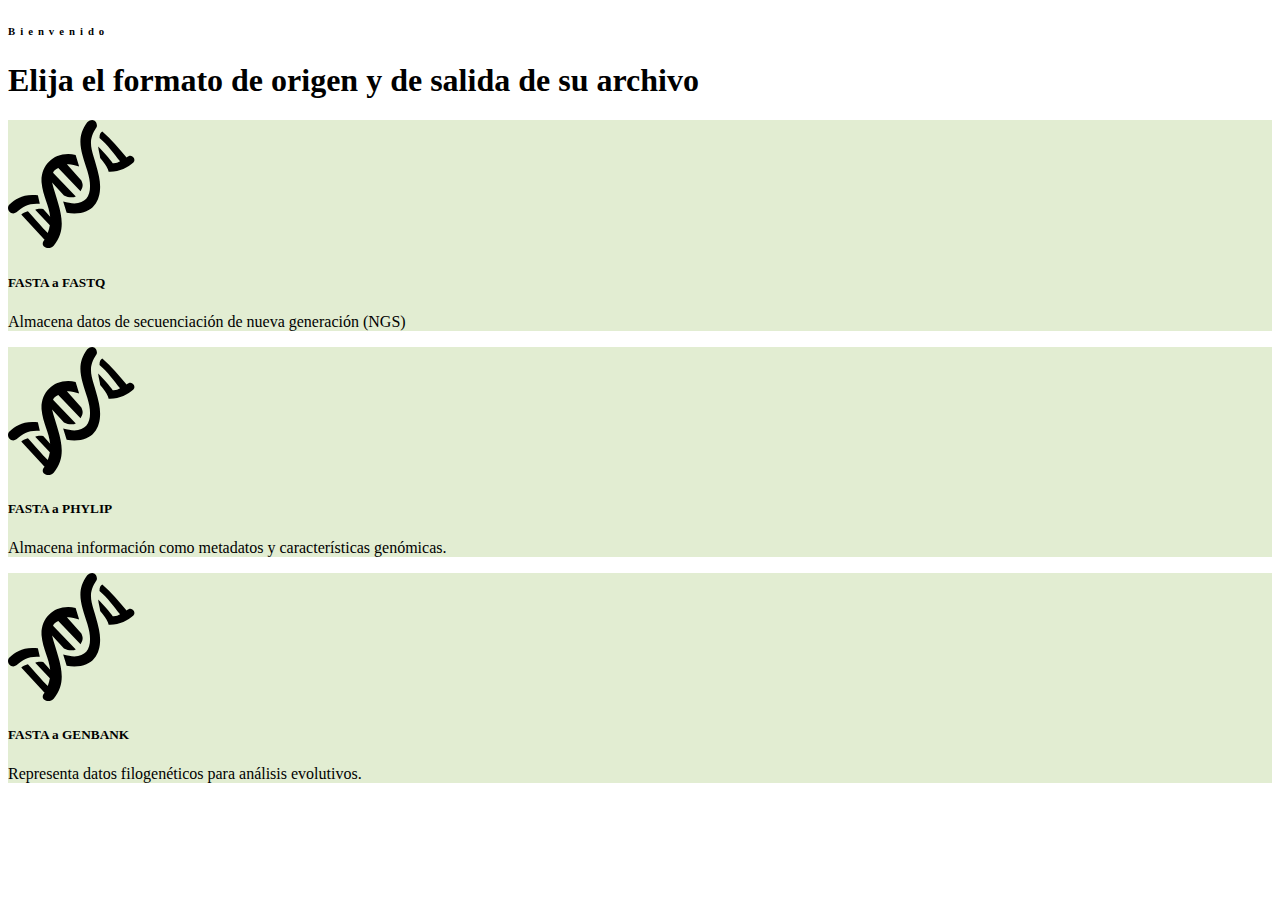
==== src/main/resources/templates/index.html @ be9f4fb5 "add first view" ====
<!DOCTYPE html>
<html xmlns:th="http://www.thymeleaf.org" lang="en">
<head>
    <meta charset="UTF-8">
    <meta http-equiv="X-UA-Compatible" content="IE=edge">
    <meta name="viewport" content="width=device-width, initial-scale=1.0">
    <title>Convertir de FASTA</title>
    <div th:replace="components/links.html"></div>
</head>
<body>
    <!-- Navbar Start -->
    <div th:replace="components/navbar.html"></div>
    <!-- Navbar End -->

    <!-- tarjetas -->
    <div class="container-fluid pb-5">
        <div class="container pb-3">
            <div class="text-center mb-3 pb-3">
                <h6 class="text-primary text-uppercase" style="letter-spacing: 5px;">Bienvenido</h6>
                <h1>Elija el formato de origen y de salida de su archivo</h1>
            </div>
            <div class="row d-flex align-items-stretch">
                <div class="col-lg-3 col-md-6 mb-4">
                     <a th:href="@{/fasta-to-fastq}">
                        <div class="service-item  mb-2 py-5 px-4" style="background-color: #e2edd2;">
                            <i class="fa fa-2x mx-auto mb-4"><svg xmlns="http://www.w3.org/2000/svg" width="126.5" height="128" viewBox="0 0 506 512"><path fill="currentColor" d="M336.742.004c-5.732-.12-12.481 2.453-19.86 9.18c-46.533 64.308-24.742 112.637.669 195.094c27.589 89.525 3.311 151.023-96.922 122.124l13.974 45.02C356.01 389.67 380.316 301.64 363.98 225.555c-22.331-104.015-54.152-129.427-9.84-196.19c5.233-11.154-2.753-29.053-17.4-29.36M377.2 45.64c-8.08 4.781-10.91 11.338-11.192 25.867c32.625 27.345 60.36 65.991 82.18 93.208c-8.074 4.809-18.18 9.25-29.263 7.892c-10.334-14.493-37.847-47.05-58.236-66.709c1.662 17.845 6.535 31.115 8.014 46.572c31.968 35.89 33.665 54.176 33.665 54.176c41.241 2.092 76.028-15.901 99.24-36.808c12.519-10.748-4.996-39.884-27.34-19.885c-30.184-37.486-61.414-73.664-97.068-104.313m-135.397 90.39c-64.648-.737-110.817 48.596-107.626 112.728c5.05 56.142 30.399 92.912 34.463 138.263l-27.758-31.354c-10.855-1.19-20.37-2.676-32.085 3.792l58.532 61.95c-1.583 9.517-4.242 19.559-8.264 30.318c-22.906-22.013-49.869-55.033-79.44-87.009c-17.09 3.793-26.497 13.47-26.672 13.76l93.326 100.594c-24.194 26.779 17.503 44.953 36.45 23.433c65.193-75.952 14.961-165.88-6.389-252.319l47.519 51.681c16.752 9.187 39.172 8.919 47.482 3.836l-91.225-94.87c4.713-10.523 9.684-13.146 21.044-18.759l88.982 92.74c5.634-10.584 14.017-20.687 3.397-43.3l-57.92-64.106c9.893-3.314 31.811 3.576 48.981 8.943l-14.05-46.836c-9.899-2.252-19.512-3.379-28.747-3.484M98.745 300.054c-45.42-.472-70.368 18.213-91.777 37.05c-19.17 16.978 5.015 47.966 26.71 32.057c27.197-24.263 50.117-37.07 93.589-33.961l-7.754-33.715c-7.374-.905-14.28-1.363-20.768-1.43"/></svg></i>
                            <h5 class="mb-2"><b>FASTA a FASTQ</b></h5>
                            <p class="m-0">Almacena datos de secuenciación de nueva generación (NGS)</p>
                        </div>
                    </a>

                </div>
                <div class="col-lg-3 col-md-6  mb-4">
                    <a th:href="@{/fasta-to-phylip}">
                        <div class="service-item  mb-2 py-5 px-4" style="background-color: #e2edd2;">
                            <i class="fa fa-2x mx-auto mb-4"><svg xmlns="http://www.w3.org/2000/svg" width="126.5" height="128" viewBox="0 0 506 512"><path fill="currentColor" d="M336.742.004c-5.732-.12-12.481 2.453-19.86 9.18c-46.533 64.308-24.742 112.637.669 195.094c27.589 89.525 3.311 151.023-96.922 122.124l13.974 45.02C356.01 389.67 380.316 301.64 363.98 225.555c-22.331-104.015-54.152-129.427-9.84-196.19c5.233-11.154-2.753-29.053-17.4-29.36M377.2 45.64c-8.08 4.781-10.91 11.338-11.192 25.867c32.625 27.345 60.36 65.991 82.18 93.208c-8.074 4.809-18.18 9.25-29.263 7.892c-10.334-14.493-37.847-47.05-58.236-66.709c1.662 17.845 6.535 31.115 8.014 46.572c31.968 35.89 33.665 54.176 33.665 54.176c41.241 2.092 76.028-15.901 99.24-36.808c12.519-10.748-4.996-39.884-27.34-19.885c-30.184-37.486-61.414-73.664-97.068-104.313m-135.397 90.39c-64.648-.737-110.817 48.596-107.626 112.728c5.05 56.142 30.399 92.912 34.463 138.263l-27.758-31.354c-10.855-1.19-20.37-2.676-32.085 3.792l58.532 61.95c-1.583 9.517-4.242 19.559-8.264 30.318c-22.906-22.013-49.869-55.033-79.44-87.009c-17.09 3.793-26.497 13.47-26.672 13.76l93.326 100.594c-24.194 26.779 17.503 44.953 36.45 23.433c65.193-75.952 14.961-165.88-6.389-252.319l47.519 51.681c16.752 9.187 39.172 8.919 47.482 3.836l-91.225-94.87c4.713-10.523 9.684-13.146 21.044-18.759l88.982 92.74c5.634-10.584 14.017-20.687 3.397-43.3l-57.92-64.106c9.893-3.314 31.811 3.576 48.981 8.943l-14.05-46.836c-9.899-2.252-19.512-3.379-28.747-3.484M98.745 300.054c-45.42-.472-70.368 18.213-91.777 37.05c-19.17 16.978 5.015 47.966 26.71 32.057c27.197-24.263 50.117-37.07 93.589-33.961l-7.754-33.715c-7.374-.905-14.28-1.363-20.768-1.43"/></svg></i>
                            <h5 class="mb-2"><b>FASTA a PHYLIP</b></h5>
                            <p class="m-0">Almacena información como metadatos y características genómicas.</p>
                        </div>
                    </a>
                </div>
                <div class="col-lg-3 col-md-6 mb-4">
                    <a th:href="@{/fasta-to-genbank}">
                        <div class="service-item  mb-2 py-5 px-4" style="background-color: #e2edd2;">
                            <i class="fa fa-2x mx-auto mb-4"><svg xmlns="http://www.w3.org/2000/svg" width="126.5" height="128" viewBox="0 0 506 512"><path fill="currentColor" d="M336.742.004c-5.732-.12-12.481 2.453-19.86 9.18c-46.533 64.308-24.742 112.637.669 195.094c27.589 89.525 3.311 151.023-96.922 122.124l13.974 45.02C356.01 389.67 380.316 301.64 363.98 225.555c-22.331-104.015-54.152-129.427-9.84-196.19c5.233-11.154-2.753-29.053-17.4-29.36M377.2 45.64c-8.08 4.781-10.91 11.338-11.192 25.867c32.625 27.345 60.36 65.991 82.18 93.208c-8.074 4.809-18.18 9.25-29.263 7.892c-10.334-14.493-37.847-47.05-58.236-66.709c1.662 17.845 6.535 31.115 8.014 46.572c31.968 35.89 33.665 54.176 33.665 54.176c41.241 2.092 76.028-15.901 99.24-36.808c12.519-10.748-4.996-39.884-27.34-19.885c-30.184-37.486-61.414-73.664-97.068-104.313m-135.397 90.39c-64.648-.737-110.817 48.596-107.626 112.728c5.05 56.142 30.399 92.912 34.463 138.263l-27.758-31.354c-10.855-1.19-20.37-2.676-32.085 3.792l58.532 61.95c-1.583 9.517-4.242 19.559-8.264 30.318c-22.906-22.013-49.869-55.033-79.44-87.009c-17.09 3.793-26.497 13.47-26.672 13.76l93.326 100.594c-24.194 26.779 17.503 44.953 36.45 23.433c65.193-75.952 14.961-165.88-6.389-252.319l47.519 51.681c16.752 9.187 39.172 8.919 47.482 3.836l-91.225-94.87c4.713-10.523 9.684-13.146 21.044-18.759l88.982 92.74c5.634-10.584 14.017-20.687 3.397-43.3l-57.92-64.106c9.893-3.314 31.811 3.576 48.981 8.943l-14.05-46.836c-9.899-2.252-19.512-3.379-28.747-3.484M98.745 300.054c-45.42-.472-70.368 18.213-91.777 37.05c-19.17 16.978 5.015 47.966 26.71 32.057c27.197-24.263 50.117-37.07 93.589-33.961l-7.754-33.715c-7.374-.905-14.28-1.363-20.768-1.43"/></svg></i>
                            <h5 class="mb-2"><b>FASTA a GENBANK</b></h5>
                            <p class="m-0">Representa datos filogenéticos para análisis evolutivos.</p>
                        </div>
                    </a>
                </div>
            </div>
        </div>
    </div>

</body>
</html>
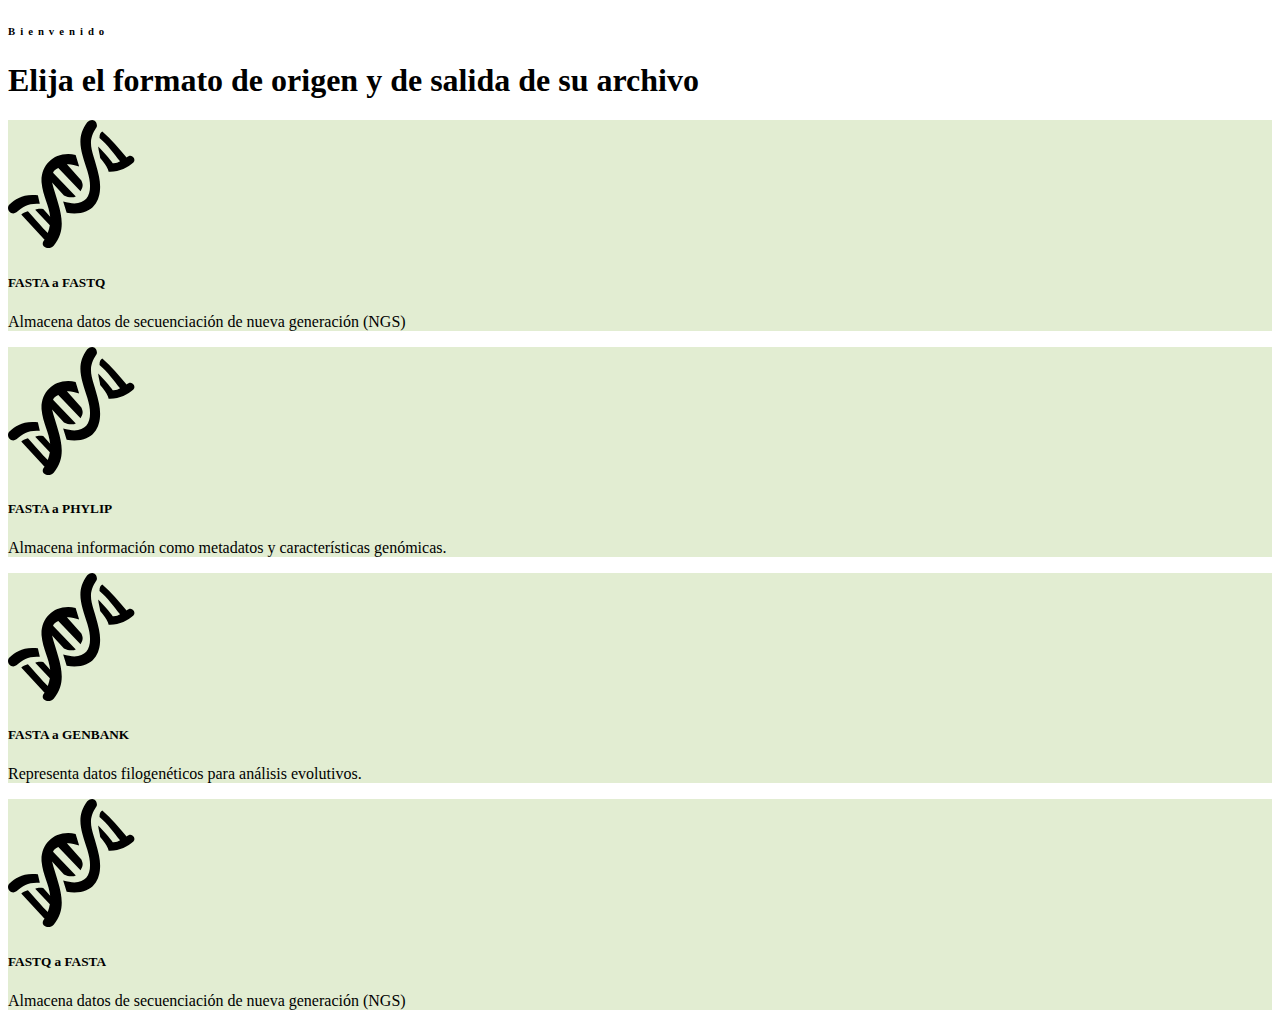
==== commit e786fa7d: "implement all FASTQ To FASTA Converter" ====
--- a/src/main/resources/templates/index.html
+++ b/src/main/resources/templates/index.html
@@ -48,6 +48,16 @@
                         </div>
                     </a>
                 </div>
+                <div class="col-lg-3 col-md-6 mb-4">
+                    <a th:href="@{/fastq-to-fasta}">
+                        <div class="service-item  mb-2 py-5 px-4" style="background-color: #e2edd2;">
+                            <i class="fa fa-2x mx-auto mb-4"><svg xmlns="http://www.w3.org/2000/svg" width="126.5" height="128" viewBox="0 0 506 512"><path fill="currentColor" d="M336.742.004c-5.732-.12-12.481 2.453-19.86 9.18c-46.533 64.308-24.742 112.637.669 195.094c27.589 89.525 3.311 151.023-96.922 122.124l13.974 45.02C356.01 389.67 380.316 301.64 363.98 225.555c-22.331-104.015-54.152-129.427-9.84-196.19c5.233-11.154-2.753-29.053-17.4-29.36M377.2 45.64c-8.08 4.781-10.91 11.338-11.192 25.867c32.625 27.345 60.36 65.991 82.18 93.208c-8.074 4.809-18.18 9.25-29.263 7.892c-10.334-14.493-37.847-47.05-58.236-66.709c1.662 17.845 6.535 31.115 8.014 46.572c31.968 35.89 33.665 54.176 33.665 54.176c41.241 2.092 76.028-15.901 99.24-36.808c12.519-10.748-4.996-39.884-27.34-19.885c-30.184-37.486-61.414-73.664-97.068-104.313m-135.397 90.39c-64.648-.737-110.817 48.596-107.626 112.728c5.05 56.142 30.399 92.912 34.463 138.263l-27.758-31.354c-10.855-1.19-20.37-2.676-32.085 3.792l58.532 61.95c-1.583 9.517-4.242 19.559-8.264 30.318c-22.906-22.013-49.869-55.033-79.44-87.009c-17.09 3.793-26.497 13.47-26.672 13.76l93.326 100.594c-24.194 26.779 17.503 44.953 36.45 23.433c65.193-75.952 14.961-165.88-6.389-252.319l47.519 51.681c16.752 9.187 39.172 8.919 47.482 3.836l-91.225-94.87c4.713-10.523 9.684-13.146 21.044-18.759l88.982 92.74c5.634-10.584 14.017-20.687 3.397-43.3l-57.92-64.106c9.893-3.314 31.811 3.576 48.981 8.943l-14.05-46.836c-9.899-2.252-19.512-3.379-28.747-3.484M98.745 300.054c-45.42-.472-70.368 18.213-91.777 37.05c-19.17 16.978 5.015 47.966 26.71 32.057c27.197-24.263 50.117-37.07 93.589-33.961l-7.754-33.715c-7.374-.905-14.28-1.363-20.768-1.43"/></svg></i>
+                            <h5 class="mb-2"><b>FASTQ a FASTA</b></h5>
+                            <p class="m-0">Almacena datos de secuenciación de nueva generación (NGS)</p>
+                        </div>
+                    </a>
+
+                </div>
             </div>
         </div>
     </div>
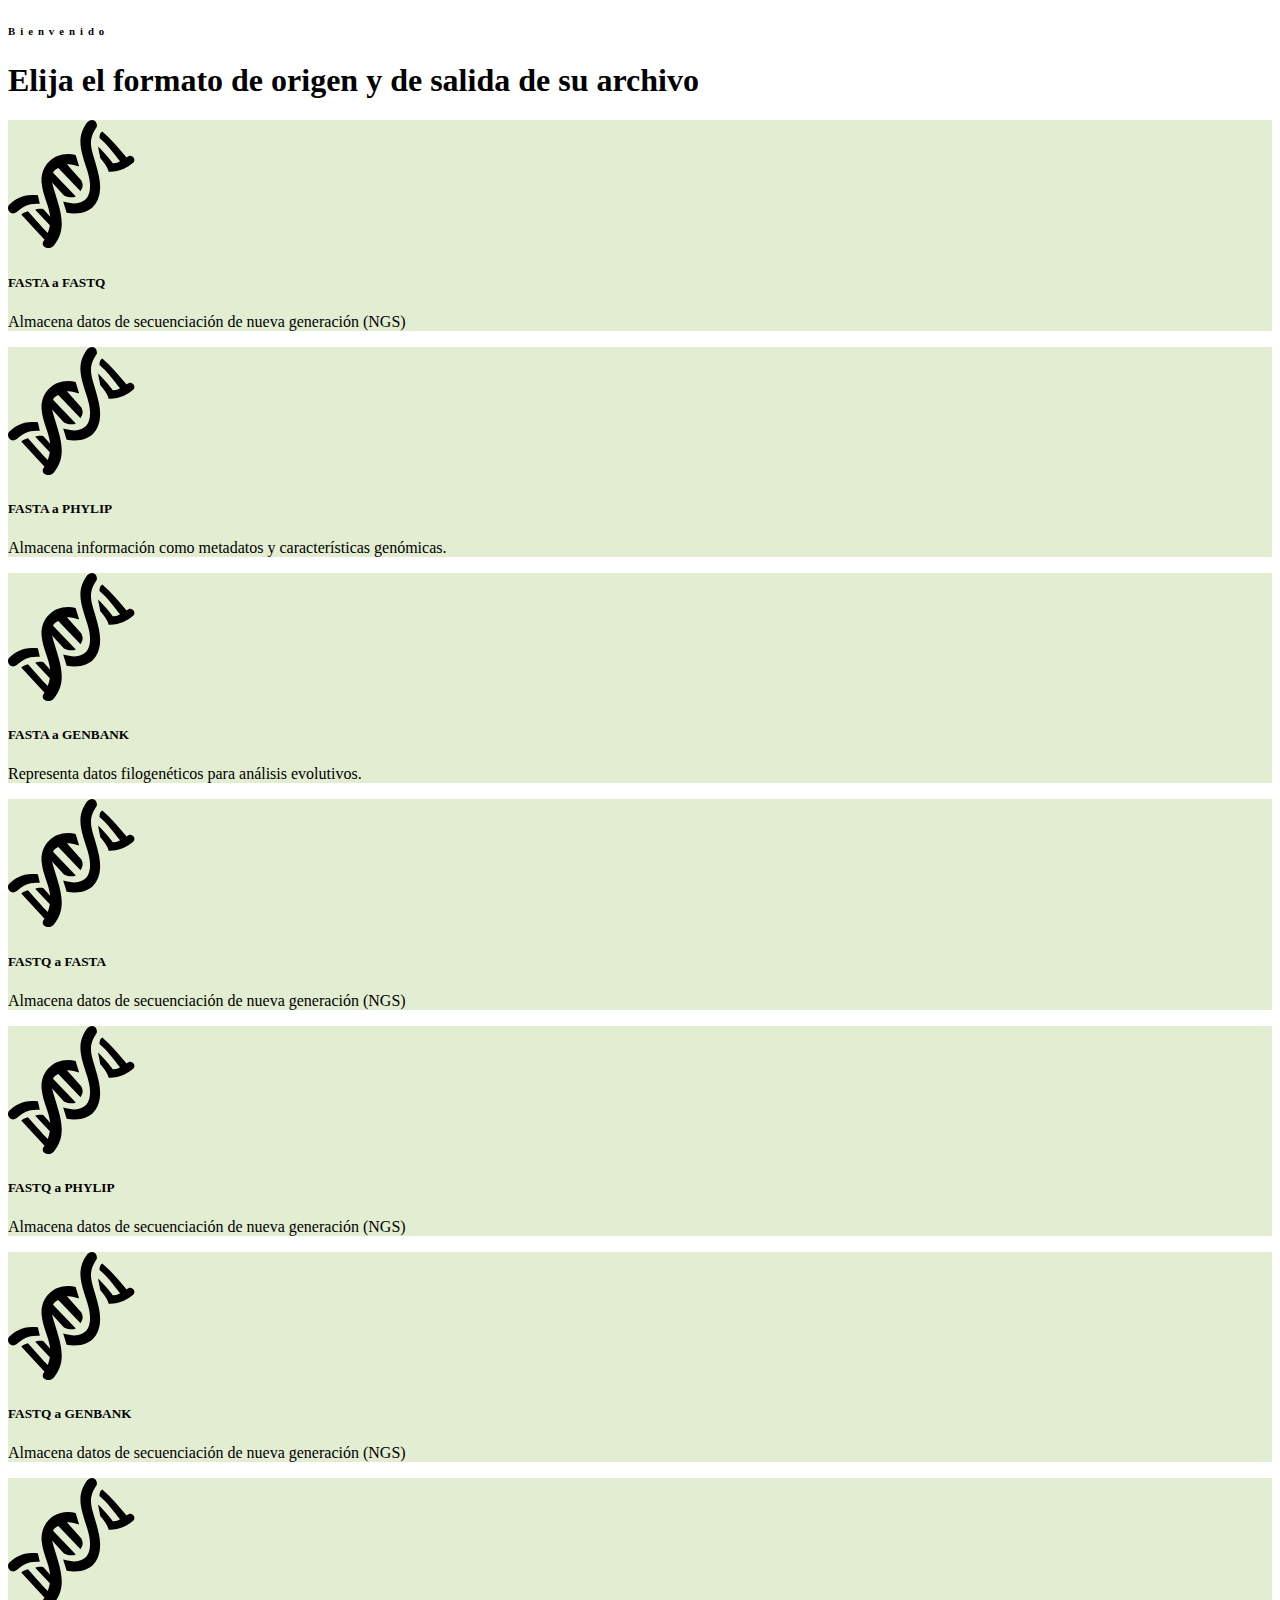
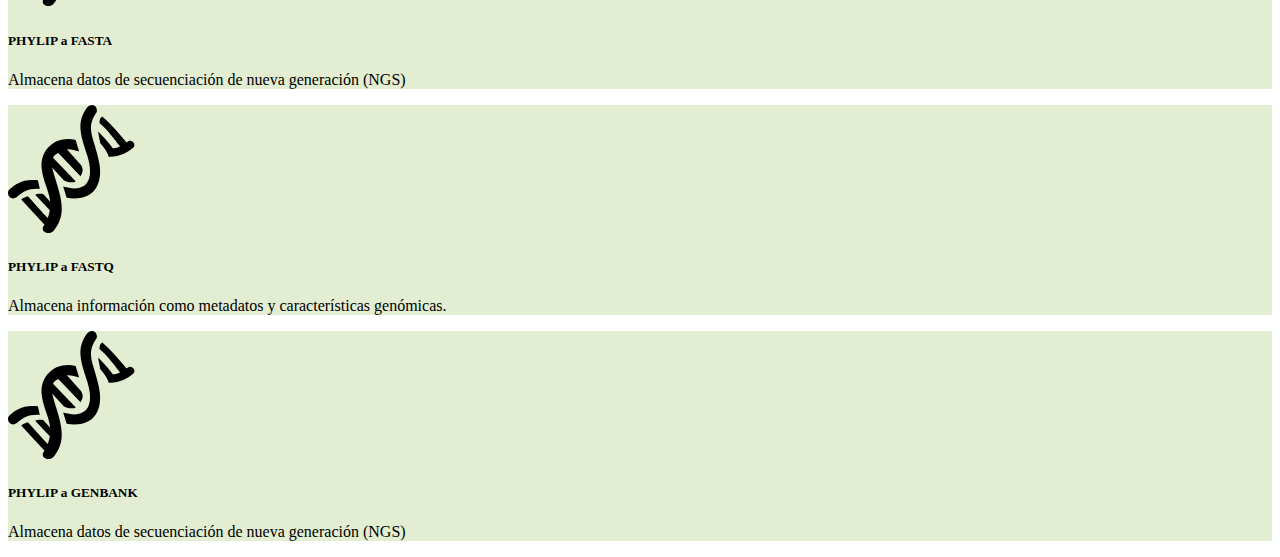
==== commit 3292a82b: "implement all FASTQ To FASTA Converter" ====
--- a/src/main/resources/templates/index.html
+++ b/src/main/resources/templates/index.html
@@ -4,7 +4,7 @@
     <meta charset="UTF-8">
     <meta http-equiv="X-UA-Compatible" content="IE=edge">
     <meta name="viewport" content="width=device-width, initial-scale=1.0">
-    <title>Convertir de FASTA</title>
+    <title>BioFormat Converter</title>
     <div th:replace="components/links.html"></div>
 </head>
 <body>
@@ -20,7 +20,8 @@
                 <h1>Elija el formato de origen y de salida de su archivo</h1>
             </div>
             <div class="row d-flex align-items-stretch">
-                <div class="col-lg-3 col-md-6 mb-4">
+                <!--FASTA -->
+                <div class="col-lg-4 col-md-6 mb-4">
                      <a th:href="@{/fasta-to-fastq}">
                         <div class="service-item  mb-2 py-5 px-4" style="background-color: #e2edd2;">
                             <i class="fa fa-2x mx-auto mb-4"><svg xmlns="http://www.w3.org/2000/svg" width="126.5" height="128" viewBox="0 0 506 512"><path fill="currentColor" d="M336.742.004c-5.732-.12-12.481 2.453-19.86 9.18c-46.533 64.308-24.742 112.637.669 195.094c27.589 89.525 3.311 151.023-96.922 122.124l13.974 45.02C356.01 389.67 380.316 301.64 363.98 225.555c-22.331-104.015-54.152-129.427-9.84-196.19c5.233-11.154-2.753-29.053-17.4-29.36M377.2 45.64c-8.08 4.781-10.91 11.338-11.192 25.867c32.625 27.345 60.36 65.991 82.18 93.208c-8.074 4.809-18.18 9.25-29.263 7.892c-10.334-14.493-37.847-47.05-58.236-66.709c1.662 17.845 6.535 31.115 8.014 46.572c31.968 35.89 33.665 54.176 33.665 54.176c41.241 2.092 76.028-15.901 99.24-36.808c12.519-10.748-4.996-39.884-27.34-19.885c-30.184-37.486-61.414-73.664-97.068-104.313m-135.397 90.39c-64.648-.737-110.817 48.596-107.626 112.728c5.05 56.142 30.399 92.912 34.463 138.263l-27.758-31.354c-10.855-1.19-20.37-2.676-32.085 3.792l58.532 61.95c-1.583 9.517-4.242 19.559-8.264 30.318c-22.906-22.013-49.869-55.033-79.44-87.009c-17.09 3.793-26.497 13.47-26.672 13.76l93.326 100.594c-24.194 26.779 17.503 44.953 36.45 23.433c65.193-75.952 14.961-165.88-6.389-252.319l47.519 51.681c16.752 9.187 39.172 8.919 47.482 3.836l-91.225-94.87c4.713-10.523 9.684-13.146 21.044-18.759l88.982 92.74c5.634-10.584 14.017-20.687 3.397-43.3l-57.92-64.106c9.893-3.314 31.811 3.576 48.981 8.943l-14.05-46.836c-9.899-2.252-19.512-3.379-28.747-3.484M98.745 300.054c-45.42-.472-70.368 18.213-91.777 37.05c-19.17 16.978 5.015 47.966 26.71 32.057c27.197-24.263 50.117-37.07 93.589-33.961l-7.754-33.715c-7.374-.905-14.28-1.363-20.768-1.43"/></svg></i>
@@ -30,7 +31,7 @@
                     </a>
 
                 </div>
-                <div class="col-lg-3 col-md-6  mb-4">
+                <div class="col-lg-4 col-md-6  mb-4">
                     <a th:href="@{/fasta-to-phylip}">
                         <div class="service-item  mb-2 py-5 px-4" style="background-color: #e2edd2;">
                             <i class="fa fa-2x mx-auto mb-4"><svg xmlns="http://www.w3.org/2000/svg" width="126.5" height="128" viewBox="0 0 506 512"><path fill="currentColor" d="M336.742.004c-5.732-.12-12.481 2.453-19.86 9.18c-46.533 64.308-24.742 112.637.669 195.094c27.589 89.525 3.311 151.023-96.922 122.124l13.974 45.02C356.01 389.67 380.316 301.64 363.98 225.555c-22.331-104.015-54.152-129.427-9.84-196.19c5.233-11.154-2.753-29.053-17.4-29.36M377.2 45.64c-8.08 4.781-10.91 11.338-11.192 25.867c32.625 27.345 60.36 65.991 82.18 93.208c-8.074 4.809-18.18 9.25-29.263 7.892c-10.334-14.493-37.847-47.05-58.236-66.709c1.662 17.845 6.535 31.115 8.014 46.572c31.968 35.89 33.665 54.176 33.665 54.176c41.241 2.092 76.028-15.901 99.24-36.808c12.519-10.748-4.996-39.884-27.34-19.885c-30.184-37.486-61.414-73.664-97.068-104.313m-135.397 90.39c-64.648-.737-110.817 48.596-107.626 112.728c5.05 56.142 30.399 92.912 34.463 138.263l-27.758-31.354c-10.855-1.19-20.37-2.676-32.085 3.792l58.532 61.95c-1.583 9.517-4.242 19.559-8.264 30.318c-22.906-22.013-49.869-55.033-79.44-87.009c-17.09 3.793-26.497 13.47-26.672 13.76l93.326 100.594c-24.194 26.779 17.503 44.953 36.45 23.433c65.193-75.952 14.961-165.88-6.389-252.319l47.519 51.681c16.752 9.187 39.172 8.919 47.482 3.836l-91.225-94.87c4.713-10.523 9.684-13.146 21.044-18.759l88.982 92.74c5.634-10.584 14.017-20.687 3.397-43.3l-57.92-64.106c9.893-3.314 31.811 3.576 48.981 8.943l-14.05-46.836c-9.899-2.252-19.512-3.379-28.747-3.484M98.745 300.054c-45.42-.472-70.368 18.213-91.777 37.05c-19.17 16.978 5.015 47.966 26.71 32.057c27.197-24.263 50.117-37.07 93.589-33.961l-7.754-33.715c-7.374-.905-14.28-1.363-20.768-1.43"/></svg></i>
@@ -39,7 +40,7 @@
                         </div>
                     </a>
                 </div>
-                <div class="col-lg-3 col-md-6 mb-4">
+                <div class="col-lg-4 col-md-6 mb-4">
                     <a th:href="@{/fasta-to-genbank}">
                         <div class="service-item  mb-2 py-5 px-4" style="background-color: #e2edd2;">
                             <i class="fa fa-2x mx-auto mb-4"><svg xmlns="http://www.w3.org/2000/svg" width="126.5" height="128" viewBox="0 0 506 512"><path fill="currentColor" d="M336.742.004c-5.732-.12-12.481 2.453-19.86 9.18c-46.533 64.308-24.742 112.637.669 195.094c27.589 89.525 3.311 151.023-96.922 122.124l13.974 45.02C356.01 389.67 380.316 301.64 363.98 225.555c-22.331-104.015-54.152-129.427-9.84-196.19c5.233-11.154-2.753-29.053-17.4-29.36M377.2 45.64c-8.08 4.781-10.91 11.338-11.192 25.867c32.625 27.345 60.36 65.991 82.18 93.208c-8.074 4.809-18.18 9.25-29.263 7.892c-10.334-14.493-37.847-47.05-58.236-66.709c1.662 17.845 6.535 31.115 8.014 46.572c31.968 35.89 33.665 54.176 33.665 54.176c41.241 2.092 76.028-15.901 99.24-36.808c12.519-10.748-4.996-39.884-27.34-19.885c-30.184-37.486-61.414-73.664-97.068-104.313m-135.397 90.39c-64.648-.737-110.817 48.596-107.626 112.728c5.05 56.142 30.399 92.912 34.463 138.263l-27.758-31.354c-10.855-1.19-20.37-2.676-32.085 3.792l58.532 61.95c-1.583 9.517-4.242 19.559-8.264 30.318c-22.906-22.013-49.869-55.033-79.44-87.009c-17.09 3.793-26.497 13.47-26.672 13.76l93.326 100.594c-24.194 26.779 17.503 44.953 36.45 23.433c65.193-75.952 14.961-165.88-6.389-252.319l47.519 51.681c16.752 9.187 39.172 8.919 47.482 3.836l-91.225-94.87c4.713-10.523 9.684-13.146 21.044-18.759l88.982 92.74c5.634-10.584 14.017-20.687 3.397-43.3l-57.92-64.106c9.893-3.314 31.811 3.576 48.981 8.943l-14.05-46.836c-9.899-2.252-19.512-3.379-28.747-3.484M98.745 300.054c-45.42-.472-70.368 18.213-91.777 37.05c-19.17 16.978 5.015 47.966 26.71 32.057c27.197-24.263 50.117-37.07 93.589-33.961l-7.754-33.715c-7.374-.905-14.28-1.363-20.768-1.43"/></svg></i>
@@ -48,11 +49,62 @@
                         </div>
                     </a>
                 </div>
-                <div class="col-lg-3 col-md-6 mb-4">
+                <!--FASTQ -->
+                <div class="col-lg-4 col-md-6 mb-4">
                     <a th:href="@{/fastq-to-fasta}">
                         <div class="service-item  mb-2 py-5 px-4" style="background-color: #e2edd2;">
                             <i class="fa fa-2x mx-auto mb-4"><svg xmlns="http://www.w3.org/2000/svg" width="126.5" height="128" viewBox="0 0 506 512"><path fill="currentColor" d="M336.742.004c-5.732-.12-12.481 2.453-19.86 9.18c-46.533 64.308-24.742 112.637.669 195.094c27.589 89.525 3.311 151.023-96.922 122.124l13.974 45.02C356.01 389.67 380.316 301.64 363.98 225.555c-22.331-104.015-54.152-129.427-9.84-196.19c5.233-11.154-2.753-29.053-17.4-29.36M377.2 45.64c-8.08 4.781-10.91 11.338-11.192 25.867c32.625 27.345 60.36 65.991 82.18 93.208c-8.074 4.809-18.18 9.25-29.263 7.892c-10.334-14.493-37.847-47.05-58.236-66.709c1.662 17.845 6.535 31.115 8.014 46.572c31.968 35.89 33.665 54.176 33.665 54.176c41.241 2.092 76.028-15.901 99.24-36.808c12.519-10.748-4.996-39.884-27.34-19.885c-30.184-37.486-61.414-73.664-97.068-104.313m-135.397 90.39c-64.648-.737-110.817 48.596-107.626 112.728c5.05 56.142 30.399 92.912 34.463 138.263l-27.758-31.354c-10.855-1.19-20.37-2.676-32.085 3.792l58.532 61.95c-1.583 9.517-4.242 19.559-8.264 30.318c-22.906-22.013-49.869-55.033-79.44-87.009c-17.09 3.793-26.497 13.47-26.672 13.76l93.326 100.594c-24.194 26.779 17.503 44.953 36.45 23.433c65.193-75.952 14.961-165.88-6.389-252.319l47.519 51.681c16.752 9.187 39.172 8.919 47.482 3.836l-91.225-94.87c4.713-10.523 9.684-13.146 21.044-18.759l88.982 92.74c5.634-10.584 14.017-20.687 3.397-43.3l-57.92-64.106c9.893-3.314 31.811 3.576 48.981 8.943l-14.05-46.836c-9.899-2.252-19.512-3.379-28.747-3.484M98.745 300.054c-45.42-.472-70.368 18.213-91.777 37.05c-19.17 16.978 5.015 47.966 26.71 32.057c27.197-24.263 50.117-37.07 93.589-33.961l-7.754-33.715c-7.374-.905-14.28-1.363-20.768-1.43"/></svg></i>
                             <h5 class="mb-2"><b>FASTQ a FASTA</b></h5>
+                            <p class="m-0">Almacena datos de secuenciación de nueva generación (NGS)</p>
+                        </div>
+                    </a>
+
+                </div>
+                <div class="col-lg-4 col-md-6 mb-4">
+                    <a th:href="@{/fastq-to-phylip}">
+                        <div class="service-item  mb-2 py-5 px-4" style="background-color: #e2edd2;">
+                            <i class="fa fa-2x mx-auto mb-4"><svg xmlns="http://www.w3.org/2000/svg" width="126.5" height="128" viewBox="0 0 506 512"><path fill="currentColor" d="M336.742.004c-5.732-.12-12.481 2.453-19.86 9.18c-46.533 64.308-24.742 112.637.669 195.094c27.589 89.525 3.311 151.023-96.922 122.124l13.974 45.02C356.01 389.67 380.316 301.64 363.98 225.555c-22.331-104.015-54.152-129.427-9.84-196.19c5.233-11.154-2.753-29.053-17.4-29.36M377.2 45.64c-8.08 4.781-10.91 11.338-11.192 25.867c32.625 27.345 60.36 65.991 82.18 93.208c-8.074 4.809-18.18 9.25-29.263 7.892c-10.334-14.493-37.847-47.05-58.236-66.709c1.662 17.845 6.535 31.115 8.014 46.572c31.968 35.89 33.665 54.176 33.665 54.176c41.241 2.092 76.028-15.901 99.24-36.808c12.519-10.748-4.996-39.884-27.34-19.885c-30.184-37.486-61.414-73.664-97.068-104.313m-135.397 90.39c-64.648-.737-110.817 48.596-107.626 112.728c5.05 56.142 30.399 92.912 34.463 138.263l-27.758-31.354c-10.855-1.19-20.37-2.676-32.085 3.792l58.532 61.95c-1.583 9.517-4.242 19.559-8.264 30.318c-22.906-22.013-49.869-55.033-79.44-87.009c-17.09 3.793-26.497 13.47-26.672 13.76l93.326 100.594c-24.194 26.779 17.503 44.953 36.45 23.433c65.193-75.952 14.961-165.88-6.389-252.319l47.519 51.681c16.752 9.187 39.172 8.919 47.482 3.836l-91.225-94.87c4.713-10.523 9.684-13.146 21.044-18.759l88.982 92.74c5.634-10.584 14.017-20.687 3.397-43.3l-57.92-64.106c9.893-3.314 31.811 3.576 48.981 8.943l-14.05-46.836c-9.899-2.252-19.512-3.379-28.747-3.484M98.745 300.054c-45.42-.472-70.368 18.213-91.777 37.05c-19.17 16.978 5.015 47.966 26.71 32.057c27.197-24.263 50.117-37.07 93.589-33.961l-7.754-33.715c-7.374-.905-14.28-1.363-20.768-1.43"/></svg></i>
+                            <h5 class="mb-2"><b>FASTQ a PHYLIP</b></h5>
+                            <p class="m-0">Almacena datos de secuenciación de nueva generación (NGS)</p>
+                        </div>
+                    </a>
+
+                </div>
+                <div class="col-lg-4 col-md-6 mb-4">
+                    <a th:href="@{/fastq-to-genbank}">
+                        <div class="service-item  mb-2 py-5 px-4" style="background-color: #e2edd2;">
+                            <i class="fa fa-2x mx-auto mb-4"><svg xmlns="http://www.w3.org/2000/svg" width="126.5" height="128" viewBox="0 0 506 512"><path fill="currentColor" d="M336.742.004c-5.732-.12-12.481 2.453-19.86 9.18c-46.533 64.308-24.742 112.637.669 195.094c27.589 89.525 3.311 151.023-96.922 122.124l13.974 45.02C356.01 389.67 380.316 301.64 363.98 225.555c-22.331-104.015-54.152-129.427-9.84-196.19c5.233-11.154-2.753-29.053-17.4-29.36M377.2 45.64c-8.08 4.781-10.91 11.338-11.192 25.867c32.625 27.345 60.36 65.991 82.18 93.208c-8.074 4.809-18.18 9.25-29.263 7.892c-10.334-14.493-37.847-47.05-58.236-66.709c1.662 17.845 6.535 31.115 8.014 46.572c31.968 35.89 33.665 54.176 33.665 54.176c41.241 2.092 76.028-15.901 99.24-36.808c12.519-10.748-4.996-39.884-27.34-19.885c-30.184-37.486-61.414-73.664-97.068-104.313m-135.397 90.39c-64.648-.737-110.817 48.596-107.626 112.728c5.05 56.142 30.399 92.912 34.463 138.263l-27.758-31.354c-10.855-1.19-20.37-2.676-32.085 3.792l58.532 61.95c-1.583 9.517-4.242 19.559-8.264 30.318c-22.906-22.013-49.869-55.033-79.44-87.009c-17.09 3.793-26.497 13.47-26.672 13.76l93.326 100.594c-24.194 26.779 17.503 44.953 36.45 23.433c65.193-75.952 14.961-165.88-6.389-252.319l47.519 51.681c16.752 9.187 39.172 8.919 47.482 3.836l-91.225-94.87c4.713-10.523 9.684-13.146 21.044-18.759l88.982 92.74c5.634-10.584 14.017-20.687 3.397-43.3l-57.92-64.106c9.893-3.314 31.811 3.576 48.981 8.943l-14.05-46.836c-9.899-2.252-19.512-3.379-28.747-3.484M98.745 300.054c-45.42-.472-70.368 18.213-91.777 37.05c-19.17 16.978 5.015 47.966 26.71 32.057c27.197-24.263 50.117-37.07 93.589-33.961l-7.754-33.715c-7.374-.905-14.28-1.363-20.768-1.43"/></svg></i>
+                            <h5 class="mb-2"><b>FASTQ a GENBANK</b></h5>
+                            <p class="m-0">Almacena datos de secuenciación de nueva generación (NGS)</p>
+                        </div>
+                    </a>
+
+                </div>
+                <!--PHYLIP -->
+                <div class="col-lg-4 col-md-6 mb-4">
+                    <a th:href="@{/phylip-to-fasta}">
+                        <div class="service-item  mb-2 py-5 px-4" style="background-color: #e2edd2;">
+                            <i class="fa fa-2x mx-auto mb-4"><svg xmlns="http://www.w3.org/2000/svg" width="126.5" height="128" viewBox="0 0 506 512"><path fill="currentColor" d="M336.742.004c-5.732-.12-12.481 2.453-19.86 9.18c-46.533 64.308-24.742 112.637.669 195.094c27.589 89.525 3.311 151.023-96.922 122.124l13.974 45.02C356.01 389.67 380.316 301.64 363.98 225.555c-22.331-104.015-54.152-129.427-9.84-196.19c5.233-11.154-2.753-29.053-17.4-29.36M377.2 45.64c-8.08 4.781-10.91 11.338-11.192 25.867c32.625 27.345 60.36 65.991 82.18 93.208c-8.074 4.809-18.18 9.25-29.263 7.892c-10.334-14.493-37.847-47.05-58.236-66.709c1.662 17.845 6.535 31.115 8.014 46.572c31.968 35.89 33.665 54.176 33.665 54.176c41.241 2.092 76.028-15.901 99.24-36.808c12.519-10.748-4.996-39.884-27.34-19.885c-30.184-37.486-61.414-73.664-97.068-104.313m-135.397 90.39c-64.648-.737-110.817 48.596-107.626 112.728c5.05 56.142 30.399 92.912 34.463 138.263l-27.758-31.354c-10.855-1.19-20.37-2.676-32.085 3.792l58.532 61.95c-1.583 9.517-4.242 19.559-8.264 30.318c-22.906-22.013-49.869-55.033-79.44-87.009c-17.09 3.793-26.497 13.47-26.672 13.76l93.326 100.594c-24.194 26.779 17.503 44.953 36.45 23.433c65.193-75.952 14.961-165.88-6.389-252.319l47.519 51.681c16.752 9.187 39.172 8.919 47.482 3.836l-91.225-94.87c4.713-10.523 9.684-13.146 21.044-18.759l88.982 92.74c5.634-10.584 14.017-20.687 3.397-43.3l-57.92-64.106c9.893-3.314 31.811 3.576 48.981 8.943l-14.05-46.836c-9.899-2.252-19.512-3.379-28.747-3.484M98.745 300.054c-45.42-.472-70.368 18.213-91.777 37.05c-19.17 16.978 5.015 47.966 26.71 32.057c27.197-24.263 50.117-37.07 93.589-33.961l-7.754-33.715c-7.374-.905-14.28-1.363-20.768-1.43"/></svg></i>
+                            <h5 class="mb-2"><b>PHYLIP a FASTA</b></h5>
+                            <p class="m-0">Almacena datos de secuenciación de nueva generación (NGS)</p>
+                        </div>
+                    </a>
+
+                </div>
+                <div class="col-lg-4 col-md-6  mb-4">
+                    <a th:href="@{/phylip-to-fastq}">
+                        <div class="service-item  mb-2 py-5 px-4" style="background-color: #e2edd2;">
+                            <i class="fa fa-2x mx-auto mb-4"><svg xmlns="http://www.w3.org/2000/svg" width="126.5" height="128" viewBox="0 0 506 512"><path fill="currentColor" d="M336.742.004c-5.732-.12-12.481 2.453-19.86 9.18c-46.533 64.308-24.742 112.637.669 195.094c27.589 89.525 3.311 151.023-96.922 122.124l13.974 45.02C356.01 389.67 380.316 301.64 363.98 225.555c-22.331-104.015-54.152-129.427-9.84-196.19c5.233-11.154-2.753-29.053-17.4-29.36M377.2 45.64c-8.08 4.781-10.91 11.338-11.192 25.867c32.625 27.345 60.36 65.991 82.18 93.208c-8.074 4.809-18.18 9.25-29.263 7.892c-10.334-14.493-37.847-47.05-58.236-66.709c1.662 17.845 6.535 31.115 8.014 46.572c31.968 35.89 33.665 54.176 33.665 54.176c41.241 2.092 76.028-15.901 99.24-36.808c12.519-10.748-4.996-39.884-27.34-19.885c-30.184-37.486-61.414-73.664-97.068-104.313m-135.397 90.39c-64.648-.737-110.817 48.596-107.626 112.728c5.05 56.142 30.399 92.912 34.463 138.263l-27.758-31.354c-10.855-1.19-20.37-2.676-32.085 3.792l58.532 61.95c-1.583 9.517-4.242 19.559-8.264 30.318c-22.906-22.013-49.869-55.033-79.44-87.009c-17.09 3.793-26.497 13.47-26.672 13.76l93.326 100.594c-24.194 26.779 17.503 44.953 36.45 23.433c65.193-75.952 14.961-165.88-6.389-252.319l47.519 51.681c16.752 9.187 39.172 8.919 47.482 3.836l-91.225-94.87c4.713-10.523 9.684-13.146 21.044-18.759l88.982 92.74c5.634-10.584 14.017-20.687 3.397-43.3l-57.92-64.106c9.893-3.314 31.811 3.576 48.981 8.943l-14.05-46.836c-9.899-2.252-19.512-3.379-28.747-3.484M98.745 300.054c-45.42-.472-70.368 18.213-91.777 37.05c-19.17 16.978 5.015 47.966 26.71 32.057c27.197-24.263 50.117-37.07 93.589-33.961l-7.754-33.715c-7.374-.905-14.28-1.363-20.768-1.43"/></svg></i>
+                            <h5 class="mb-2"><b>PHYLIP a FASTQ</b></h5>
+                            <p class="m-0">Almacena información como metadatos y características genómicas.</p>
+                        </div>
+                    </a>
+                </div>
+                <div class="col-lg-4 col-md-6 mb-4">
+                    <a th:href="@{/phylip-to-genbank}">
+                        <div class="service-item  mb-2 py-5 px-4" style="background-color: #e2edd2;">
+                            <i class="fa fa-2x mx-auto mb-4"><svg xmlns="http://www.w3.org/2000/svg" width="126.5" height="128" viewBox="0 0 506 512"><path fill="currentColor" d="M336.742.004c-5.732-.12-12.481 2.453-19.86 9.18c-46.533 64.308-24.742 112.637.669 195.094c27.589 89.525 3.311 151.023-96.922 122.124l13.974 45.02C356.01 389.67 380.316 301.64 363.98 225.555c-22.331-104.015-54.152-129.427-9.84-196.19c5.233-11.154-2.753-29.053-17.4-29.36M377.2 45.64c-8.08 4.781-10.91 11.338-11.192 25.867c32.625 27.345 60.36 65.991 82.18 93.208c-8.074 4.809-18.18 9.25-29.263 7.892c-10.334-14.493-37.847-47.05-58.236-66.709c1.662 17.845 6.535 31.115 8.014 46.572c31.968 35.89 33.665 54.176 33.665 54.176c41.241 2.092 76.028-15.901 99.24-36.808c12.519-10.748-4.996-39.884-27.34-19.885c-30.184-37.486-61.414-73.664-97.068-104.313m-135.397 90.39c-64.648-.737-110.817 48.596-107.626 112.728c5.05 56.142 30.399 92.912 34.463 138.263l-27.758-31.354c-10.855-1.19-20.37-2.676-32.085 3.792l58.532 61.95c-1.583 9.517-4.242 19.559-8.264 30.318c-22.906-22.013-49.869-55.033-79.44-87.009c-17.09 3.793-26.497 13.47-26.672 13.76l93.326 100.594c-24.194 26.779 17.503 44.953 36.45 23.433c65.193-75.952 14.961-165.88-6.389-252.319l47.519 51.681c16.752 9.187 39.172 8.919 47.482 3.836l-91.225-94.87c4.713-10.523 9.684-13.146 21.044-18.759l88.982 92.74c5.634-10.584 14.017-20.687 3.397-43.3l-57.92-64.106c9.893-3.314 31.811 3.576 48.981 8.943l-14.05-46.836c-9.899-2.252-19.512-3.379-28.747-3.484M98.745 300.054c-45.42-.472-70.368 18.213-91.777 37.05c-19.17 16.978 5.015 47.966 26.71 32.057c27.197-24.263 50.117-37.07 93.589-33.961l-7.754-33.715c-7.374-.905-14.28-1.363-20.768-1.43"/></svg></i>
+                            <h5 class="mb-2"><b>PHYLIP a GENBANK</b></h5>
                             <p class="m-0">Almacena datos de secuenciación de nueva generación (NGS)</p>
                         </div>
                     </a>
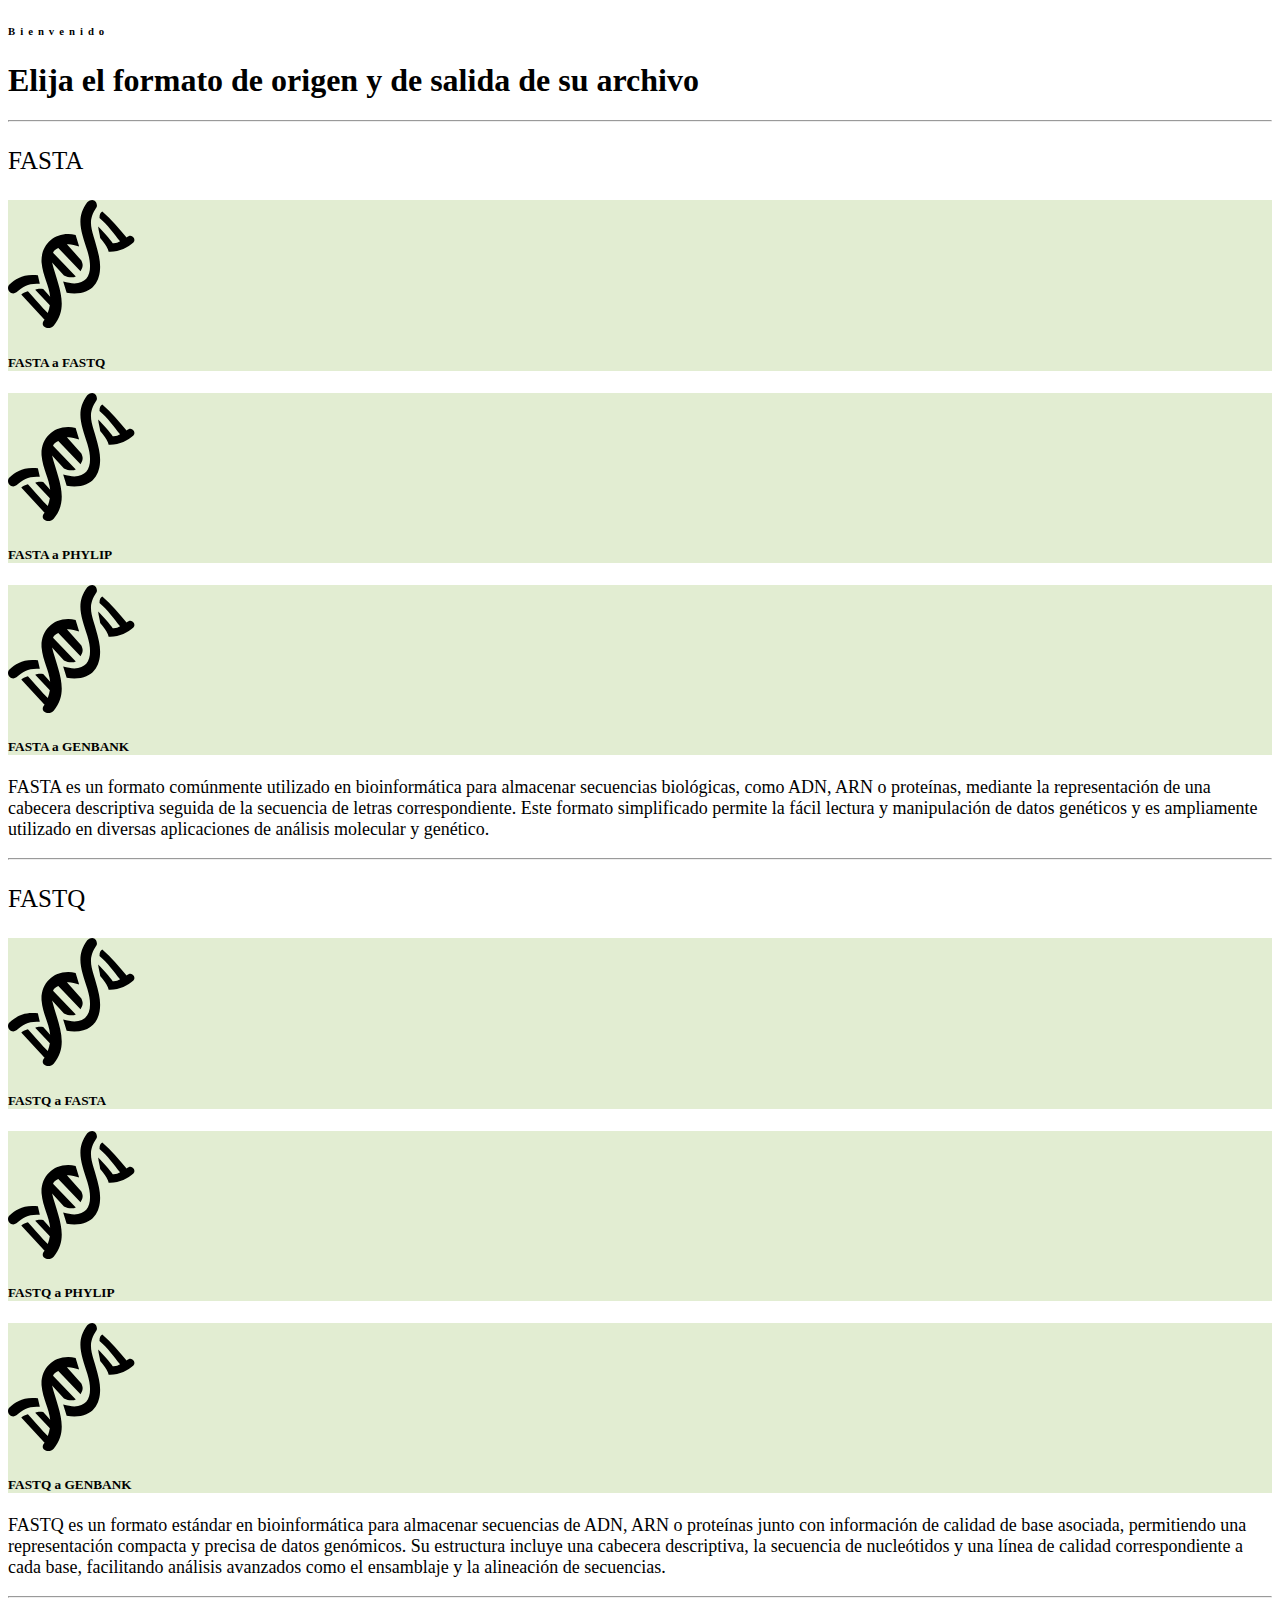
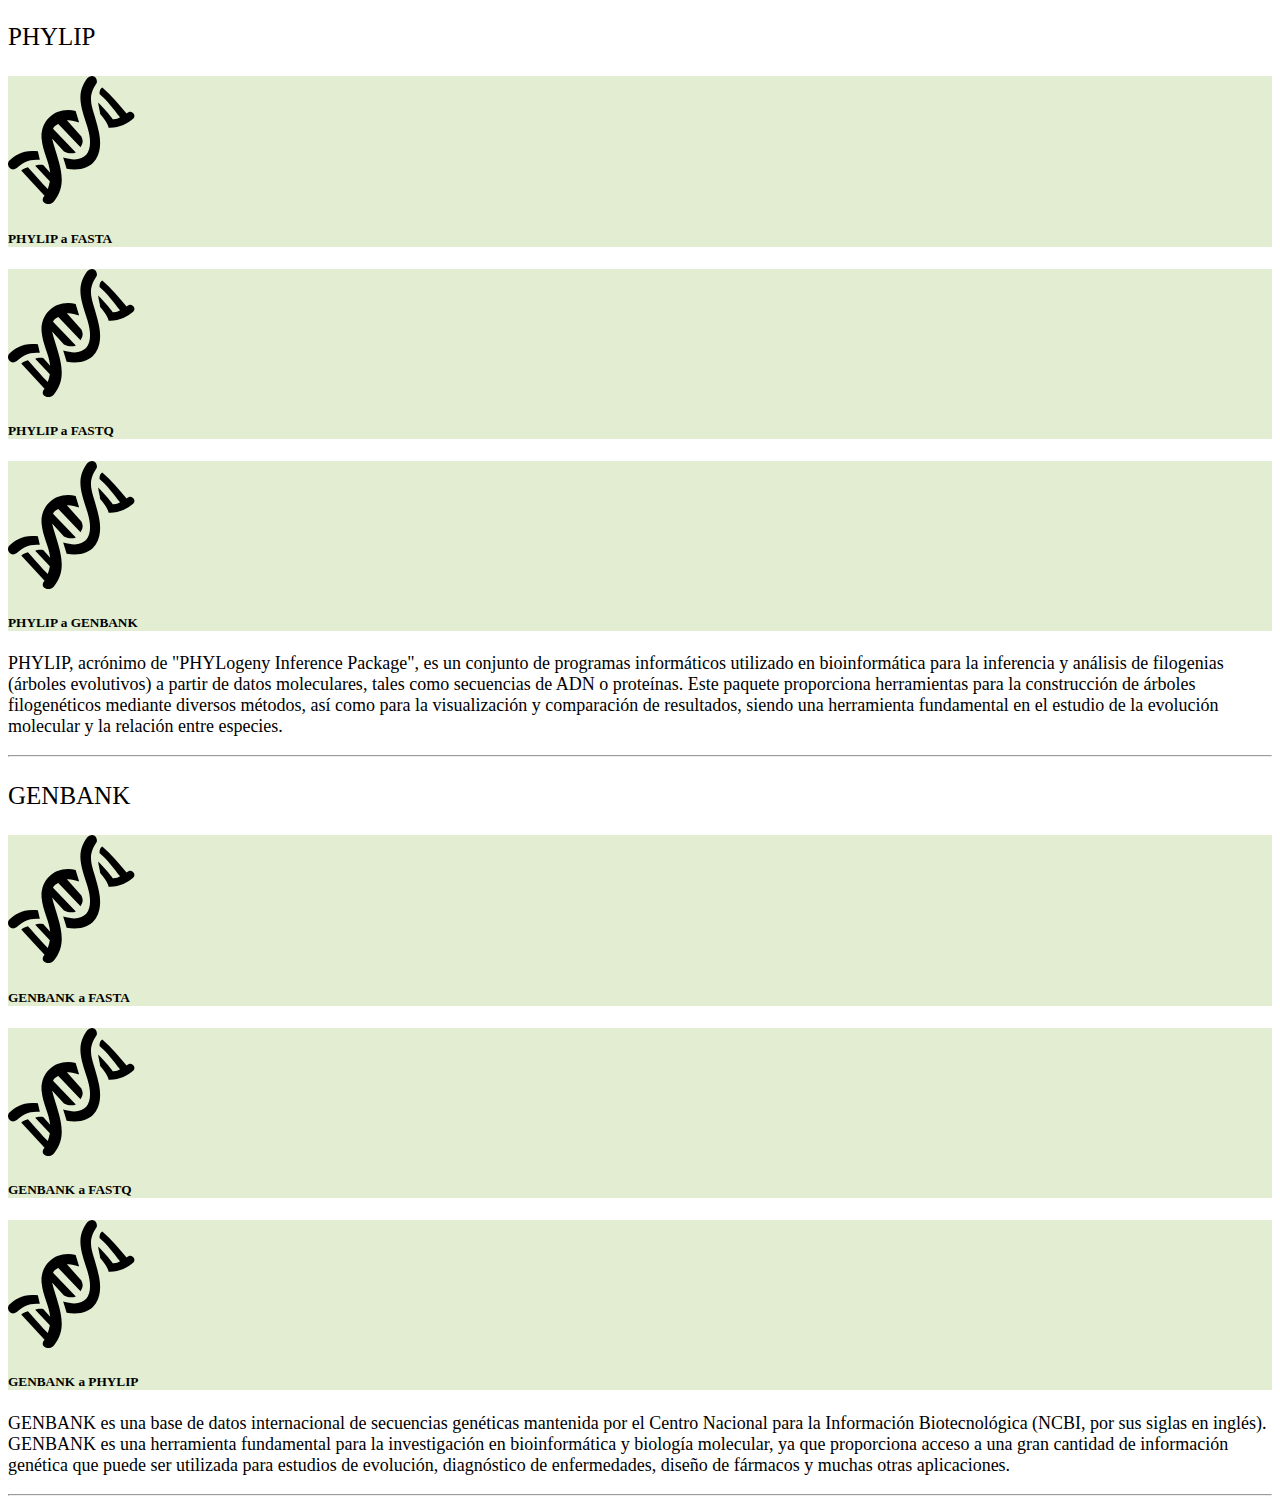
==== commit dab05da3: "add all code of my classmate" ====
--- a/src/main/resources/templates/index.html
+++ b/src/main/resources/templates/index.html
@@ -4,7 +4,7 @@
     <meta charset="UTF-8">
     <meta http-equiv="X-UA-Compatible" content="IE=edge">
     <meta name="viewport" content="width=device-width, initial-scale=1.0">
-    <title>BioFormat Converter</title>
+    <title>Convertir de FASTA</title>
     <div th:replace="components/links.html"></div>
 </head>
 <body>
@@ -15,102 +15,210 @@
     <!-- tarjetas -->
     <div class="container-fluid pb-5">
         <div class="container pb-3">
-            <div class="text-center mb-3 pb-3">
+            <div class="text-center mb-5 pb-3">
                 <h6 class="text-primary text-uppercase" style="letter-spacing: 5px;">Bienvenido</h6>
                 <h1>Elija el formato de origen y de salida de su archivo</h1>
             </div>
-            <div class="row d-flex align-items-stretch">
-                <!--FASTA -->
-                <div class="col-lg-4 col-md-6 mb-4">
+
+            <hr>
+
+            <div class="text-center mt-3 py-3">
+                <p class="text-primary" style="font-size:25px">FASTA</p>
+            </div>
+
+            <div class="row d-flex align-items-stretch" style=" justify-content: space-between;">
+
+                <div class="col-lg-3 col-md-6 mb-4 mt-4">
                      <a th:href="@{/fasta-to-fastq}">
-                        <div class="service-item  mb-2 py-5 px-4" style="background-color: #e2edd2;">
+                        <div class="service-item  mb-2 pt-5 pb-3 px-4 text-center" style="background-color: #e2edd2;">
                             <i class="fa fa-2x mx-auto mb-4"><svg xmlns="http://www.w3.org/2000/svg" width="126.5" height="128" viewBox="0 0 506 512"><path fill="currentColor" d="M336.742.004c-5.732-.12-12.481 2.453-19.86 9.18c-46.533 64.308-24.742 112.637.669 195.094c27.589 89.525 3.311 151.023-96.922 122.124l13.974 45.02C356.01 389.67 380.316 301.64 363.98 225.555c-22.331-104.015-54.152-129.427-9.84-196.19c5.233-11.154-2.753-29.053-17.4-29.36M377.2 45.64c-8.08 4.781-10.91 11.338-11.192 25.867c32.625 27.345 60.36 65.991 82.18 93.208c-8.074 4.809-18.18 9.25-29.263 7.892c-10.334-14.493-37.847-47.05-58.236-66.709c1.662 17.845 6.535 31.115 8.014 46.572c31.968 35.89 33.665 54.176 33.665 54.176c41.241 2.092 76.028-15.901 99.24-36.808c12.519-10.748-4.996-39.884-27.34-19.885c-30.184-37.486-61.414-73.664-97.068-104.313m-135.397 90.39c-64.648-.737-110.817 48.596-107.626 112.728c5.05 56.142 30.399 92.912 34.463 138.263l-27.758-31.354c-10.855-1.19-20.37-2.676-32.085 3.792l58.532 61.95c-1.583 9.517-4.242 19.559-8.264 30.318c-22.906-22.013-49.869-55.033-79.44-87.009c-17.09 3.793-26.497 13.47-26.672 13.76l93.326 100.594c-24.194 26.779 17.503 44.953 36.45 23.433c65.193-75.952 14.961-165.88-6.389-252.319l47.519 51.681c16.752 9.187 39.172 8.919 47.482 3.836l-91.225-94.87c4.713-10.523 9.684-13.146 21.044-18.759l88.982 92.74c5.634-10.584 14.017-20.687 3.397-43.3l-57.92-64.106c9.893-3.314 31.811 3.576 48.981 8.943l-14.05-46.836c-9.899-2.252-19.512-3.379-28.747-3.484M98.745 300.054c-45.42-.472-70.368 18.213-91.777 37.05c-19.17 16.978 5.015 47.966 26.71 32.057c27.197-24.263 50.117-37.07 93.589-33.961l-7.754-33.715c-7.374-.905-14.28-1.363-20.768-1.43"/></svg></i>
                             <h5 class="mb-2"><b>FASTA a FASTQ</b></h5>
-                            <p class="m-0">Almacena datos de secuenciación de nueva generación (NGS)</p>
-                        </div>
-                    </a>
-
-                </div>
-                <div class="col-lg-4 col-md-6  mb-4">
+                        </div>
+                    </a>
+                </div>
+
+                <div class="col-lg-3 col-md-6 mb-4 mt-4">
                     <a th:href="@{/fasta-to-phylip}">
-                        <div class="service-item  mb-2 py-5 px-4" style="background-color: #e2edd2;">
+                        <div class="service-item  mb-2 pt-5 pb-3 px-4 text-center" style="background-color: #e2edd2;">
                             <i class="fa fa-2x mx-auto mb-4"><svg xmlns="http://www.w3.org/2000/svg" width="126.5" height="128" viewBox="0 0 506 512"><path fill="currentColor" d="M336.742.004c-5.732-.12-12.481 2.453-19.86 9.18c-46.533 64.308-24.742 112.637.669 195.094c27.589 89.525 3.311 151.023-96.922 122.124l13.974 45.02C356.01 389.67 380.316 301.64 363.98 225.555c-22.331-104.015-54.152-129.427-9.84-196.19c5.233-11.154-2.753-29.053-17.4-29.36M377.2 45.64c-8.08 4.781-10.91 11.338-11.192 25.867c32.625 27.345 60.36 65.991 82.18 93.208c-8.074 4.809-18.18 9.25-29.263 7.892c-10.334-14.493-37.847-47.05-58.236-66.709c1.662 17.845 6.535 31.115 8.014 46.572c31.968 35.89 33.665 54.176 33.665 54.176c41.241 2.092 76.028-15.901 99.24-36.808c12.519-10.748-4.996-39.884-27.34-19.885c-30.184-37.486-61.414-73.664-97.068-104.313m-135.397 90.39c-64.648-.737-110.817 48.596-107.626 112.728c5.05 56.142 30.399 92.912 34.463 138.263l-27.758-31.354c-10.855-1.19-20.37-2.676-32.085 3.792l58.532 61.95c-1.583 9.517-4.242 19.559-8.264 30.318c-22.906-22.013-49.869-55.033-79.44-87.009c-17.09 3.793-26.497 13.47-26.672 13.76l93.326 100.594c-24.194 26.779 17.503 44.953 36.45 23.433c65.193-75.952 14.961-165.88-6.389-252.319l47.519 51.681c16.752 9.187 39.172 8.919 47.482 3.836l-91.225-94.87c4.713-10.523 9.684-13.146 21.044-18.759l88.982 92.74c5.634-10.584 14.017-20.687 3.397-43.3l-57.92-64.106c9.893-3.314 31.811 3.576 48.981 8.943l-14.05-46.836c-9.899-2.252-19.512-3.379-28.747-3.484M98.745 300.054c-45.42-.472-70.368 18.213-91.777 37.05c-19.17 16.978 5.015 47.966 26.71 32.057c27.197-24.263 50.117-37.07 93.589-33.961l-7.754-33.715c-7.374-.905-14.28-1.363-20.768-1.43"/></svg></i>
                             <h5 class="mb-2"><b>FASTA a PHYLIP</b></h5>
-                            <p class="m-0">Almacena información como metadatos y características genómicas.</p>
-                        </div>
-                    </a>
-                </div>
-                <div class="col-lg-4 col-md-6 mb-4">
+                        </div>
+                    </a>
+                </div>
+
+                <div class="col-lg-3 col-md-6 mb-4 mt-4 ">
                     <a th:href="@{/fasta-to-genbank}">
-                        <div class="service-item  mb-2 py-5 px-4" style="background-color: #e2edd2;">
+                        <div class="service-item  mb-2 pt-5 pb-3 px-4 text-center" style="background-color: #e2edd2;">
                             <i class="fa fa-2x mx-auto mb-4"><svg xmlns="http://www.w3.org/2000/svg" width="126.5" height="128" viewBox="0 0 506 512"><path fill="currentColor" d="M336.742.004c-5.732-.12-12.481 2.453-19.86 9.18c-46.533 64.308-24.742 112.637.669 195.094c27.589 89.525 3.311 151.023-96.922 122.124l13.974 45.02C356.01 389.67 380.316 301.64 363.98 225.555c-22.331-104.015-54.152-129.427-9.84-196.19c5.233-11.154-2.753-29.053-17.4-29.36M377.2 45.64c-8.08 4.781-10.91 11.338-11.192 25.867c32.625 27.345 60.36 65.991 82.18 93.208c-8.074 4.809-18.18 9.25-29.263 7.892c-10.334-14.493-37.847-47.05-58.236-66.709c1.662 17.845 6.535 31.115 8.014 46.572c31.968 35.89 33.665 54.176 33.665 54.176c41.241 2.092 76.028-15.901 99.24-36.808c12.519-10.748-4.996-39.884-27.34-19.885c-30.184-37.486-61.414-73.664-97.068-104.313m-135.397 90.39c-64.648-.737-110.817 48.596-107.626 112.728c5.05 56.142 30.399 92.912 34.463 138.263l-27.758-31.354c-10.855-1.19-20.37-2.676-32.085 3.792l58.532 61.95c-1.583 9.517-4.242 19.559-8.264 30.318c-22.906-22.013-49.869-55.033-79.44-87.009c-17.09 3.793-26.497 13.47-26.672 13.76l93.326 100.594c-24.194 26.779 17.503 44.953 36.45 23.433c65.193-75.952 14.961-165.88-6.389-252.319l47.519 51.681c16.752 9.187 39.172 8.919 47.482 3.836l-91.225-94.87c4.713-10.523 9.684-13.146 21.044-18.759l88.982 92.74c5.634-10.584 14.017-20.687 3.397-43.3l-57.92-64.106c9.893-3.314 31.811 3.576 48.981 8.943l-14.05-46.836c-9.899-2.252-19.512-3.379-28.747-3.484M98.745 300.054c-45.42-.472-70.368 18.213-91.777 37.05c-19.17 16.978 5.015 47.966 26.71 32.057c27.197-24.263 50.117-37.07 93.589-33.961l-7.754-33.715c-7.374-.905-14.28-1.363-20.768-1.43"/></svg></i>
                             <h5 class="mb-2"><b>FASTA a GENBANK</b></h5>
-                            <p class="m-0">Representa datos filogenéticos para análisis evolutivos.</p>
-                        </div>
-                    </a>
-                </div>
-                <!--FASTQ -->
-                <div class="col-lg-4 col-md-6 mb-4">
+                        </div>
+                    </a>
+                </div>
+            </div>
+
+            <div class="text-center mt-3 py-3">
+                <p class="text-primary" style="font-size:18px">
+                    FASTA es un formato comúnmente utilizado en bioinformática
+                    para almacenar secuencias biológicas, como ADN, ARN o proteínas,
+                    mediante la representación de una cabecera descriptiva seguida
+                    de la secuencia de letras correspondiente. Este formato
+                    simplificado permite la fácil lectura y manipulación de datos
+                    genéticos y es ampliamente utilizado en diversas aplicaciones de
+                    análisis molecular y genético.</p>
+            </div>
+
+            <hr>
+
+            <div class="text-center mt-3 py-3">
+                <p class="text-primary" style="font-size:25px">FASTQ</p>
+            </div>
+
+            <div class="row d-flex align-items-stretch" style=" justify-content: space-between;">
+
+                <div class="col-lg-3 col-md-6 mb-4 mt-4">
                     <a th:href="@{/fastq-to-fasta}">
-                        <div class="service-item  mb-2 py-5 px-4" style="background-color: #e2edd2;">
+                        <div class="service-item  mb-2 pt-5 pb-3 px-4 text-center" style="background-color: #e2edd2;">
                             <i class="fa fa-2x mx-auto mb-4"><svg xmlns="http://www.w3.org/2000/svg" width="126.5" height="128" viewBox="0 0 506 512"><path fill="currentColor" d="M336.742.004c-5.732-.12-12.481 2.453-19.86 9.18c-46.533 64.308-24.742 112.637.669 195.094c27.589 89.525 3.311 151.023-96.922 122.124l13.974 45.02C356.01 389.67 380.316 301.64 363.98 225.555c-22.331-104.015-54.152-129.427-9.84-196.19c5.233-11.154-2.753-29.053-17.4-29.36M377.2 45.64c-8.08 4.781-10.91 11.338-11.192 25.867c32.625 27.345 60.36 65.991 82.18 93.208c-8.074 4.809-18.18 9.25-29.263 7.892c-10.334-14.493-37.847-47.05-58.236-66.709c1.662 17.845 6.535 31.115 8.014 46.572c31.968 35.89 33.665 54.176 33.665 54.176c41.241 2.092 76.028-15.901 99.24-36.808c12.519-10.748-4.996-39.884-27.34-19.885c-30.184-37.486-61.414-73.664-97.068-104.313m-135.397 90.39c-64.648-.737-110.817 48.596-107.626 112.728c5.05 56.142 30.399 92.912 34.463 138.263l-27.758-31.354c-10.855-1.19-20.37-2.676-32.085 3.792l58.532 61.95c-1.583 9.517-4.242 19.559-8.264 30.318c-22.906-22.013-49.869-55.033-79.44-87.009c-17.09 3.793-26.497 13.47-26.672 13.76l93.326 100.594c-24.194 26.779 17.503 44.953 36.45 23.433c65.193-75.952 14.961-165.88-6.389-252.319l47.519 51.681c16.752 9.187 39.172 8.919 47.482 3.836l-91.225-94.87c4.713-10.523 9.684-13.146 21.044-18.759l88.982 92.74c5.634-10.584 14.017-20.687 3.397-43.3l-57.92-64.106c9.893-3.314 31.811 3.576 48.981 8.943l-14.05-46.836c-9.899-2.252-19.512-3.379-28.747-3.484M98.745 300.054c-45.42-.472-70.368 18.213-91.777 37.05c-19.17 16.978 5.015 47.966 26.71 32.057c27.197-24.263 50.117-37.07 93.589-33.961l-7.754-33.715c-7.374-.905-14.28-1.363-20.768-1.43"/></svg></i>
                             <h5 class="mb-2"><b>FASTQ a FASTA</b></h5>
-                            <p class="m-0">Almacena datos de secuenciación de nueva generación (NGS)</p>
-                        </div>
-                    </a>
-
-                </div>
-                <div class="col-lg-4 col-md-6 mb-4">
+                        </div>
+                    </a>
+                </div>
+
+                <div class="col-lg-3 col-md-6 mb-4 mt-4">
                     <a th:href="@{/fastq-to-phylip}">
-                        <div class="service-item  mb-2 py-5 px-4" style="background-color: #e2edd2;">
+                        <div class="service-item  mb-2 pt-5 pb-3 px-4 text-center" style="background-color: #e2edd2;">
                             <i class="fa fa-2x mx-auto mb-4"><svg xmlns="http://www.w3.org/2000/svg" width="126.5" height="128" viewBox="0 0 506 512"><path fill="currentColor" d="M336.742.004c-5.732-.12-12.481 2.453-19.86 9.18c-46.533 64.308-24.742 112.637.669 195.094c27.589 89.525 3.311 151.023-96.922 122.124l13.974 45.02C356.01 389.67 380.316 301.64 363.98 225.555c-22.331-104.015-54.152-129.427-9.84-196.19c5.233-11.154-2.753-29.053-17.4-29.36M377.2 45.64c-8.08 4.781-10.91 11.338-11.192 25.867c32.625 27.345 60.36 65.991 82.18 93.208c-8.074 4.809-18.18 9.25-29.263 7.892c-10.334-14.493-37.847-47.05-58.236-66.709c1.662 17.845 6.535 31.115 8.014 46.572c31.968 35.89 33.665 54.176 33.665 54.176c41.241 2.092 76.028-15.901 99.24-36.808c12.519-10.748-4.996-39.884-27.34-19.885c-30.184-37.486-61.414-73.664-97.068-104.313m-135.397 90.39c-64.648-.737-110.817 48.596-107.626 112.728c5.05 56.142 30.399 92.912 34.463 138.263l-27.758-31.354c-10.855-1.19-20.37-2.676-32.085 3.792l58.532 61.95c-1.583 9.517-4.242 19.559-8.264 30.318c-22.906-22.013-49.869-55.033-79.44-87.009c-17.09 3.793-26.497 13.47-26.672 13.76l93.326 100.594c-24.194 26.779 17.503 44.953 36.45 23.433c65.193-75.952 14.961-165.88-6.389-252.319l47.519 51.681c16.752 9.187 39.172 8.919 47.482 3.836l-91.225-94.87c4.713-10.523 9.684-13.146 21.044-18.759l88.982 92.74c5.634-10.584 14.017-20.687 3.397-43.3l-57.92-64.106c9.893-3.314 31.811 3.576 48.981 8.943l-14.05-46.836c-9.899-2.252-19.512-3.379-28.747-3.484M98.745 300.054c-45.42-.472-70.368 18.213-91.777 37.05c-19.17 16.978 5.015 47.966 26.71 32.057c27.197-24.263 50.117-37.07 93.589-33.961l-7.754-33.715c-7.374-.905-14.28-1.363-20.768-1.43"/></svg></i>
                             <h5 class="mb-2"><b>FASTQ a PHYLIP</b></h5>
-                            <p class="m-0">Almacena datos de secuenciación de nueva generación (NGS)</p>
-                        </div>
-                    </a>
-
-                </div>
-                <div class="col-lg-4 col-md-6 mb-4">
+                        </div>
+                    </a>
+                </div>
+
+                <div class="col-lg-3 col-md-6 mb-4 mt-4">
                     <a th:href="@{/fastq-to-genbank}">
-                        <div class="service-item  mb-2 py-5 px-4" style="background-color: #e2edd2;">
+                        <div class="service-item  mb-2 pt-5 pb-3 px-4 text-center" style="background-color: #e2edd2;">
                             <i class="fa fa-2x mx-auto mb-4"><svg xmlns="http://www.w3.org/2000/svg" width="126.5" height="128" viewBox="0 0 506 512"><path fill="currentColor" d="M336.742.004c-5.732-.12-12.481 2.453-19.86 9.18c-46.533 64.308-24.742 112.637.669 195.094c27.589 89.525 3.311 151.023-96.922 122.124l13.974 45.02C356.01 389.67 380.316 301.64 363.98 225.555c-22.331-104.015-54.152-129.427-9.84-196.19c5.233-11.154-2.753-29.053-17.4-29.36M377.2 45.64c-8.08 4.781-10.91 11.338-11.192 25.867c32.625 27.345 60.36 65.991 82.18 93.208c-8.074 4.809-18.18 9.25-29.263 7.892c-10.334-14.493-37.847-47.05-58.236-66.709c1.662 17.845 6.535 31.115 8.014 46.572c31.968 35.89 33.665 54.176 33.665 54.176c41.241 2.092 76.028-15.901 99.24-36.808c12.519-10.748-4.996-39.884-27.34-19.885c-30.184-37.486-61.414-73.664-97.068-104.313m-135.397 90.39c-64.648-.737-110.817 48.596-107.626 112.728c5.05 56.142 30.399 92.912 34.463 138.263l-27.758-31.354c-10.855-1.19-20.37-2.676-32.085 3.792l58.532 61.95c-1.583 9.517-4.242 19.559-8.264 30.318c-22.906-22.013-49.869-55.033-79.44-87.009c-17.09 3.793-26.497 13.47-26.672 13.76l93.326 100.594c-24.194 26.779 17.503 44.953 36.45 23.433c65.193-75.952 14.961-165.88-6.389-252.319l47.519 51.681c16.752 9.187 39.172 8.919 47.482 3.836l-91.225-94.87c4.713-10.523 9.684-13.146 21.044-18.759l88.982 92.74c5.634-10.584 14.017-20.687 3.397-43.3l-57.92-64.106c9.893-3.314 31.811 3.576 48.981 8.943l-14.05-46.836c-9.899-2.252-19.512-3.379-28.747-3.484M98.745 300.054c-45.42-.472-70.368 18.213-91.777 37.05c-19.17 16.978 5.015 47.966 26.71 32.057c27.197-24.263 50.117-37.07 93.589-33.961l-7.754-33.715c-7.374-.905-14.28-1.363-20.768-1.43"/></svg></i>
                             <h5 class="mb-2"><b>FASTQ a GENBANK</b></h5>
-                            <p class="m-0">Almacena datos de secuenciación de nueva generación (NGS)</p>
-                        </div>
-                    </a>
-
-                </div>
-                <!--PHYLIP -->
-                <div class="col-lg-4 col-md-6 mb-4">
+                        </div>
+                    </a>
+                </div>
+
+            </div>
+
+            <div class="text-center mt-3 py-3">
+                <p class="text-primary" style="font-size:18px">
+                    FASTQ es un formato estándar en bioinformática
+                    para almacenar secuencias de ADN, ARN o proteínas
+                    junto con información de calidad de base asociada,
+                    permitiendo una representación compacta y precisa
+                    de datos genómicos. Su estructura incluye una cabecera
+                    descriptiva, la secuencia de nucleótidos y una línea
+                    de calidad correspondiente a cada base, facilitando
+                    análisis avanzados como el ensamblaje y la alineación
+                    de secuencias.</p>
+            </div>
+
+            <hr>
+
+            <div class="text-center mt-3 py-3">
+                <p class="text-primary" style="font-size:25px">PHYLIP</p>
+            </div>
+
+            <div class="row d-flex align-items-stretch" style=" justify-content: space-between;">
+
+                <div class="col-lg-3 col-md-6 mb-4 mt-4">
                     <a th:href="@{/phylip-to-fasta}">
-                        <div class="service-item  mb-2 py-5 px-4" style="background-color: #e2edd2;">
+                        <div class="service-item  mb-2 pt-5 pb-3 px-4 text-center" style="background-color: #e2edd2;">
                             <i class="fa fa-2x mx-auto mb-4"><svg xmlns="http://www.w3.org/2000/svg" width="126.5" height="128" viewBox="0 0 506 512"><path fill="currentColor" d="M336.742.004c-5.732-.12-12.481 2.453-19.86 9.18c-46.533 64.308-24.742 112.637.669 195.094c27.589 89.525 3.311 151.023-96.922 122.124l13.974 45.02C356.01 389.67 380.316 301.64 363.98 225.555c-22.331-104.015-54.152-129.427-9.84-196.19c5.233-11.154-2.753-29.053-17.4-29.36M377.2 45.64c-8.08 4.781-10.91 11.338-11.192 25.867c32.625 27.345 60.36 65.991 82.18 93.208c-8.074 4.809-18.18 9.25-29.263 7.892c-10.334-14.493-37.847-47.05-58.236-66.709c1.662 17.845 6.535 31.115 8.014 46.572c31.968 35.89 33.665 54.176 33.665 54.176c41.241 2.092 76.028-15.901 99.24-36.808c12.519-10.748-4.996-39.884-27.34-19.885c-30.184-37.486-61.414-73.664-97.068-104.313m-135.397 90.39c-64.648-.737-110.817 48.596-107.626 112.728c5.05 56.142 30.399 92.912 34.463 138.263l-27.758-31.354c-10.855-1.19-20.37-2.676-32.085 3.792l58.532 61.95c-1.583 9.517-4.242 19.559-8.264 30.318c-22.906-22.013-49.869-55.033-79.44-87.009c-17.09 3.793-26.497 13.47-26.672 13.76l93.326 100.594c-24.194 26.779 17.503 44.953 36.45 23.433c65.193-75.952 14.961-165.88-6.389-252.319l47.519 51.681c16.752 9.187 39.172 8.919 47.482 3.836l-91.225-94.87c4.713-10.523 9.684-13.146 21.044-18.759l88.982 92.74c5.634-10.584 14.017-20.687 3.397-43.3l-57.92-64.106c9.893-3.314 31.811 3.576 48.981 8.943l-14.05-46.836c-9.899-2.252-19.512-3.379-28.747-3.484M98.745 300.054c-45.42-.472-70.368 18.213-91.777 37.05c-19.17 16.978 5.015 47.966 26.71 32.057c27.197-24.263 50.117-37.07 93.589-33.961l-7.754-33.715c-7.374-.905-14.28-1.363-20.768-1.43"/></svg></i>
                             <h5 class="mb-2"><b>PHYLIP a FASTA</b></h5>
-                            <p class="m-0">Almacena datos de secuenciación de nueva generación (NGS)</p>
-                        </div>
-                    </a>
-
-                </div>
-                <div class="col-lg-4 col-md-6  mb-4">
+                        </div>
+                    </a>
+                </div>
+
+                <div class="col-lg-3 col-md-6 mb-4 mt-4">
                     <a th:href="@{/phylip-to-fastq}">
-                        <div class="service-item  mb-2 py-5 px-4" style="background-color: #e2edd2;">
+                        <div class="service-item  mb-2 pt-5 pb-3 px-4 text-center" style="background-color: #e2edd2;">
                             <i class="fa fa-2x mx-auto mb-4"><svg xmlns="http://www.w3.org/2000/svg" width="126.5" height="128" viewBox="0 0 506 512"><path fill="currentColor" d="M336.742.004c-5.732-.12-12.481 2.453-19.86 9.18c-46.533 64.308-24.742 112.637.669 195.094c27.589 89.525 3.311 151.023-96.922 122.124l13.974 45.02C356.01 389.67 380.316 301.64 363.98 225.555c-22.331-104.015-54.152-129.427-9.84-196.19c5.233-11.154-2.753-29.053-17.4-29.36M377.2 45.64c-8.08 4.781-10.91 11.338-11.192 25.867c32.625 27.345 60.36 65.991 82.18 93.208c-8.074 4.809-18.18 9.25-29.263 7.892c-10.334-14.493-37.847-47.05-58.236-66.709c1.662 17.845 6.535 31.115 8.014 46.572c31.968 35.89 33.665 54.176 33.665 54.176c41.241 2.092 76.028-15.901 99.24-36.808c12.519-10.748-4.996-39.884-27.34-19.885c-30.184-37.486-61.414-73.664-97.068-104.313m-135.397 90.39c-64.648-.737-110.817 48.596-107.626 112.728c5.05 56.142 30.399 92.912 34.463 138.263l-27.758-31.354c-10.855-1.19-20.37-2.676-32.085 3.792l58.532 61.95c-1.583 9.517-4.242 19.559-8.264 30.318c-22.906-22.013-49.869-55.033-79.44-87.009c-17.09 3.793-26.497 13.47-26.672 13.76l93.326 100.594c-24.194 26.779 17.503 44.953 36.45 23.433c65.193-75.952 14.961-165.88-6.389-252.319l47.519 51.681c16.752 9.187 39.172 8.919 47.482 3.836l-91.225-94.87c4.713-10.523 9.684-13.146 21.044-18.759l88.982 92.74c5.634-10.584 14.017-20.687 3.397-43.3l-57.92-64.106c9.893-3.314 31.811 3.576 48.981 8.943l-14.05-46.836c-9.899-2.252-19.512-3.379-28.747-3.484M98.745 300.054c-45.42-.472-70.368 18.213-91.777 37.05c-19.17 16.978 5.015 47.966 26.71 32.057c27.197-24.263 50.117-37.07 93.589-33.961l-7.754-33.715c-7.374-.905-14.28-1.363-20.768-1.43"/></svg></i>
                             <h5 class="mb-2"><b>PHYLIP a FASTQ</b></h5>
-                            <p class="m-0">Almacena información como metadatos y características genómicas.</p>
-                        </div>
-                    </a>
-                </div>
-                <div class="col-lg-4 col-md-6 mb-4">
+                        </div>
+                    </a>
+                </div>
+
+                <div class="col-lg-3 col-md-6 mb-4 mt-4">
                     <a th:href="@{/phylip-to-genbank}">
-                        <div class="service-item  mb-2 py-5 px-4" style="background-color: #e2edd2;">
+                        <div class="service-item  mb-2 pt-5 pb-3 px-4 text-center" style="background-color: #e2edd2;">
                             <i class="fa fa-2x mx-auto mb-4"><svg xmlns="http://www.w3.org/2000/svg" width="126.5" height="128" viewBox="0 0 506 512"><path fill="currentColor" d="M336.742.004c-5.732-.12-12.481 2.453-19.86 9.18c-46.533 64.308-24.742 112.637.669 195.094c27.589 89.525 3.311 151.023-96.922 122.124l13.974 45.02C356.01 389.67 380.316 301.64 363.98 225.555c-22.331-104.015-54.152-129.427-9.84-196.19c5.233-11.154-2.753-29.053-17.4-29.36M377.2 45.64c-8.08 4.781-10.91 11.338-11.192 25.867c32.625 27.345 60.36 65.991 82.18 93.208c-8.074 4.809-18.18 9.25-29.263 7.892c-10.334-14.493-37.847-47.05-58.236-66.709c1.662 17.845 6.535 31.115 8.014 46.572c31.968 35.89 33.665 54.176 33.665 54.176c41.241 2.092 76.028-15.901 99.24-36.808c12.519-10.748-4.996-39.884-27.34-19.885c-30.184-37.486-61.414-73.664-97.068-104.313m-135.397 90.39c-64.648-.737-110.817 48.596-107.626 112.728c5.05 56.142 30.399 92.912 34.463 138.263l-27.758-31.354c-10.855-1.19-20.37-2.676-32.085 3.792l58.532 61.95c-1.583 9.517-4.242 19.559-8.264 30.318c-22.906-22.013-49.869-55.033-79.44-87.009c-17.09 3.793-26.497 13.47-26.672 13.76l93.326 100.594c-24.194 26.779 17.503 44.953 36.45 23.433c65.193-75.952 14.961-165.88-6.389-252.319l47.519 51.681c16.752 9.187 39.172 8.919 47.482 3.836l-91.225-94.87c4.713-10.523 9.684-13.146 21.044-18.759l88.982 92.74c5.634-10.584 14.017-20.687 3.397-43.3l-57.92-64.106c9.893-3.314 31.811 3.576 48.981 8.943l-14.05-46.836c-9.899-2.252-19.512-3.379-28.747-3.484M98.745 300.054c-45.42-.472-70.368 18.213-91.777 37.05c-19.17 16.978 5.015 47.966 26.71 32.057c27.197-24.263 50.117-37.07 93.589-33.961l-7.754-33.715c-7.374-.905-14.28-1.363-20.768-1.43"/></svg></i>
                             <h5 class="mb-2"><b>PHYLIP a GENBANK</b></h5>
-                            <p class="m-0">Almacena datos de secuenciación de nueva generación (NGS)</p>
-                        </div>
-                    </a>
-
-                </div>
-            </div>
+                        </div>
+                    </a>
+                </div>
+
+            </div>
+
+            <div class="text-center mt-3 py-3">
+                <p class="text-primary" style="font-size:18px">
+                    PHYLIP, acrónimo de "PHYLogeny Inference Package",
+                    es un conjunto de programas informáticos utilizado en
+                    bioinformática para la inferencia y análisis de filogenias
+                    (árboles evolutivos) a partir de datos moleculares,
+                    tales como secuencias de ADN o proteínas. Este paquete
+                    proporciona herramientas para la construcción de árboles
+                    filogenéticos mediante diversos métodos, así como para
+                    la visualización y comparación de resultados, siendo una
+                    herramienta fundamental en el estudio de la evolución molecular
+                    y la relación entre especies.</p>
+            </div>
+
+            <hr>
+
+            <div class="text-center mt-3 py-3">
+                <p class="text-primary" style="font-size:25px">GENBANK</p>
+            </div>
+
+            <div class="row d-flex align-items-stretch" style=" justify-content: space-between;">
+
+                <div class="col-lg-3 col-md-6 mb-4 mt-4">
+                    <a th:href="@{/genbank-to-fasta}">
+                        <div class="service-item  mb-2 pt-5 pb-3 px-4 text-center" style="background-color: #e2edd2;">
+                            <i class="fa fa-2x mx-auto mb-4"><svg xmlns="http://www.w3.org/2000/svg" width="126.5" height="128" viewBox="0 0 506 512"><path fill="currentColor" d="M336.742.004c-5.732-.12-12.481 2.453-19.86 9.18c-46.533 64.308-24.742 112.637.669 195.094c27.589 89.525 3.311 151.023-96.922 122.124l13.974 45.02C356.01 389.67 380.316 301.64 363.98 225.555c-22.331-104.015-54.152-129.427-9.84-196.19c5.233-11.154-2.753-29.053-17.4-29.36M377.2 45.64c-8.08 4.781-10.91 11.338-11.192 25.867c32.625 27.345 60.36 65.991 82.18 93.208c-8.074 4.809-18.18 9.25-29.263 7.892c-10.334-14.493-37.847-47.05-58.236-66.709c1.662 17.845 6.535 31.115 8.014 46.572c31.968 35.89 33.665 54.176 33.665 54.176c41.241 2.092 76.028-15.901 99.24-36.808c12.519-10.748-4.996-39.884-27.34-19.885c-30.184-37.486-61.414-73.664-97.068-104.313m-135.397 90.39c-64.648-.737-110.817 48.596-107.626 112.728c5.05 56.142 30.399 92.912 34.463 138.263l-27.758-31.354c-10.855-1.19-20.37-2.676-32.085 3.792l58.532 61.95c-1.583 9.517-4.242 19.559-8.264 30.318c-22.906-22.013-49.869-55.033-79.44-87.009c-17.09 3.793-26.497 13.47-26.672 13.76l93.326 100.594c-24.194 26.779 17.503 44.953 36.45 23.433c65.193-75.952 14.961-165.88-6.389-252.319l47.519 51.681c16.752 9.187 39.172 8.919 47.482 3.836l-91.225-94.87c4.713-10.523 9.684-13.146 21.044-18.759l88.982 92.74c5.634-10.584 14.017-20.687 3.397-43.3l-57.92-64.106c9.893-3.314 31.811 3.576 48.981 8.943l-14.05-46.836c-9.899-2.252-19.512-3.379-28.747-3.484M98.745 300.054c-45.42-.472-70.368 18.213-91.777 37.05c-19.17 16.978 5.015 47.966 26.71 32.057c27.197-24.263 50.117-37.07 93.589-33.961l-7.754-33.715c-7.374-.905-14.28-1.363-20.768-1.43"/></svg></i>
+                            <h5 class="mb-2"><b>GENBANK a FASTA</b></h5>
+                        </div>
+                    </a>
+                </div>
+
+                <div class="col-lg-3 col-md-6 mb-4 mt-4">
+                    <a th:href="@{/genbank-to-fastq}">
+                        <div class="service-item  mb-2 pt-5 pb-3 px-4 text-center" style="background-color: #e2edd2;">
+                            <i class="fa fa-2x mx-auto mb-4"><svg xmlns="http://www.w3.org/2000/svg" width="126.5" height="128" viewBox="0 0 506 512"><path fill="currentColor" d="M336.742.004c-5.732-.12-12.481 2.453-19.86 9.18c-46.533 64.308-24.742 112.637.669 195.094c27.589 89.525 3.311 151.023-96.922 122.124l13.974 45.02C356.01 389.67 380.316 301.64 363.98 225.555c-22.331-104.015-54.152-129.427-9.84-196.19c5.233-11.154-2.753-29.053-17.4-29.36M377.2 45.64c-8.08 4.781-10.91 11.338-11.192 25.867c32.625 27.345 60.36 65.991 82.18 93.208c-8.074 4.809-18.18 9.25-29.263 7.892c-10.334-14.493-37.847-47.05-58.236-66.709c1.662 17.845 6.535 31.115 8.014 46.572c31.968 35.89 33.665 54.176 33.665 54.176c41.241 2.092 76.028-15.901 99.24-36.808c12.519-10.748-4.996-39.884-27.34-19.885c-30.184-37.486-61.414-73.664-97.068-104.313m-135.397 90.39c-64.648-.737-110.817 48.596-107.626 112.728c5.05 56.142 30.399 92.912 34.463 138.263l-27.758-31.354c-10.855-1.19-20.37-2.676-32.085 3.792l58.532 61.95c-1.583 9.517-4.242 19.559-8.264 30.318c-22.906-22.013-49.869-55.033-79.44-87.009c-17.09 3.793-26.497 13.47-26.672 13.76l93.326 100.594c-24.194 26.779 17.503 44.953 36.45 23.433c65.193-75.952 14.961-165.88-6.389-252.319l47.519 51.681c16.752 9.187 39.172 8.919 47.482 3.836l-91.225-94.87c4.713-10.523 9.684-13.146 21.044-18.759l88.982 92.74c5.634-10.584 14.017-20.687 3.397-43.3l-57.92-64.106c9.893-3.314 31.811 3.576 48.981 8.943l-14.05-46.836c-9.899-2.252-19.512-3.379-28.747-3.484M98.745 300.054c-45.42-.472-70.368 18.213-91.777 37.05c-19.17 16.978 5.015 47.966 26.71 32.057c27.197-24.263 50.117-37.07 93.589-33.961l-7.754-33.715c-7.374-.905-14.28-1.363-20.768-1.43"/></svg></i>
+                            <h5 class="mb-2"><b>GENBANK a FASTQ</b></h5>
+                        </div>
+                    </a>
+                </div>
+
+                <div class="col-lg-3 col-md-6 mb-4 mt-4">
+                    <a th:href="@{/genbank-to-phylip}">
+                        <div class="service-item  mb-2 pt-5 pb-3 px-4 text-center" style="background-color: #e2edd2;">
+                            <i class="fa fa-2x mx-auto mb-4"><svg xmlns="http://www.w3.org/2000/svg" width="126.5" height="128" viewBox="0 0 506 512"><path fill="currentColor" d="M336.742.004c-5.732-.12-12.481 2.453-19.86 9.18c-46.533 64.308-24.742 112.637.669 195.094c27.589 89.525 3.311 151.023-96.922 122.124l13.974 45.02C356.01 389.67 380.316 301.64 363.98 225.555c-22.331-104.015-54.152-129.427-9.84-196.19c5.233-11.154-2.753-29.053-17.4-29.36M377.2 45.64c-8.08 4.781-10.91 11.338-11.192 25.867c32.625 27.345 60.36 65.991 82.18 93.208c-8.074 4.809-18.18 9.25-29.263 7.892c-10.334-14.493-37.847-47.05-58.236-66.709c1.662 17.845 6.535 31.115 8.014 46.572c31.968 35.89 33.665 54.176 33.665 54.176c41.241 2.092 76.028-15.901 99.24-36.808c12.519-10.748-4.996-39.884-27.34-19.885c-30.184-37.486-61.414-73.664-97.068-104.313m-135.397 90.39c-64.648-.737-110.817 48.596-107.626 112.728c5.05 56.142 30.399 92.912 34.463 138.263l-27.758-31.354c-10.855-1.19-20.37-2.676-32.085 3.792l58.532 61.95c-1.583 9.517-4.242 19.559-8.264 30.318c-22.906-22.013-49.869-55.033-79.44-87.009c-17.09 3.793-26.497 13.47-26.672 13.76l93.326 100.594c-24.194 26.779 17.503 44.953 36.45 23.433c65.193-75.952 14.961-165.88-6.389-252.319l47.519 51.681c16.752 9.187 39.172 8.919 47.482 3.836l-91.225-94.87c4.713-10.523 9.684-13.146 21.044-18.759l88.982 92.74c5.634-10.584 14.017-20.687 3.397-43.3l-57.92-64.106c9.893-3.314 31.811 3.576 48.981 8.943l-14.05-46.836c-9.899-2.252-19.512-3.379-28.747-3.484M98.745 300.054c-45.42-.472-70.368 18.213-91.777 37.05c-19.17 16.978 5.015 47.966 26.71 32.057c27.197-24.263 50.117-37.07 93.589-33.961l-7.754-33.715c-7.374-.905-14.28-1.363-20.768-1.43"/></svg></i>
+                            <h5 class="mb-2"><b>GENBANK a PHYLIP</b></h5>
+                        </div>
+                    </a>
+                </div>
+
+            </div>
+
+            <div class="text-center mt-3 py-3">
+                <p class="text-primary" style="font-size:18px">
+                    GENBANK es una base de datos internacional de
+                    secuencias genéticas mantenida por el Centro Nacional
+                    para la Información Biotecnológica (NCBI, por sus siglas
+                    en inglés). GENBANK es una herramienta fundamental para
+                    la investigación en bioinformática y biología molecular, ya
+                    que proporciona acceso a una gran cantidad de información genética
+                    que puede ser utilizada para estudios de evolución, diagnóstico
+                    de enfermedades, diseño de fármacos y muchas otras aplicaciones.</p>
+            </div>
+
+            <hr>
+
         </div>
     </div>
 
